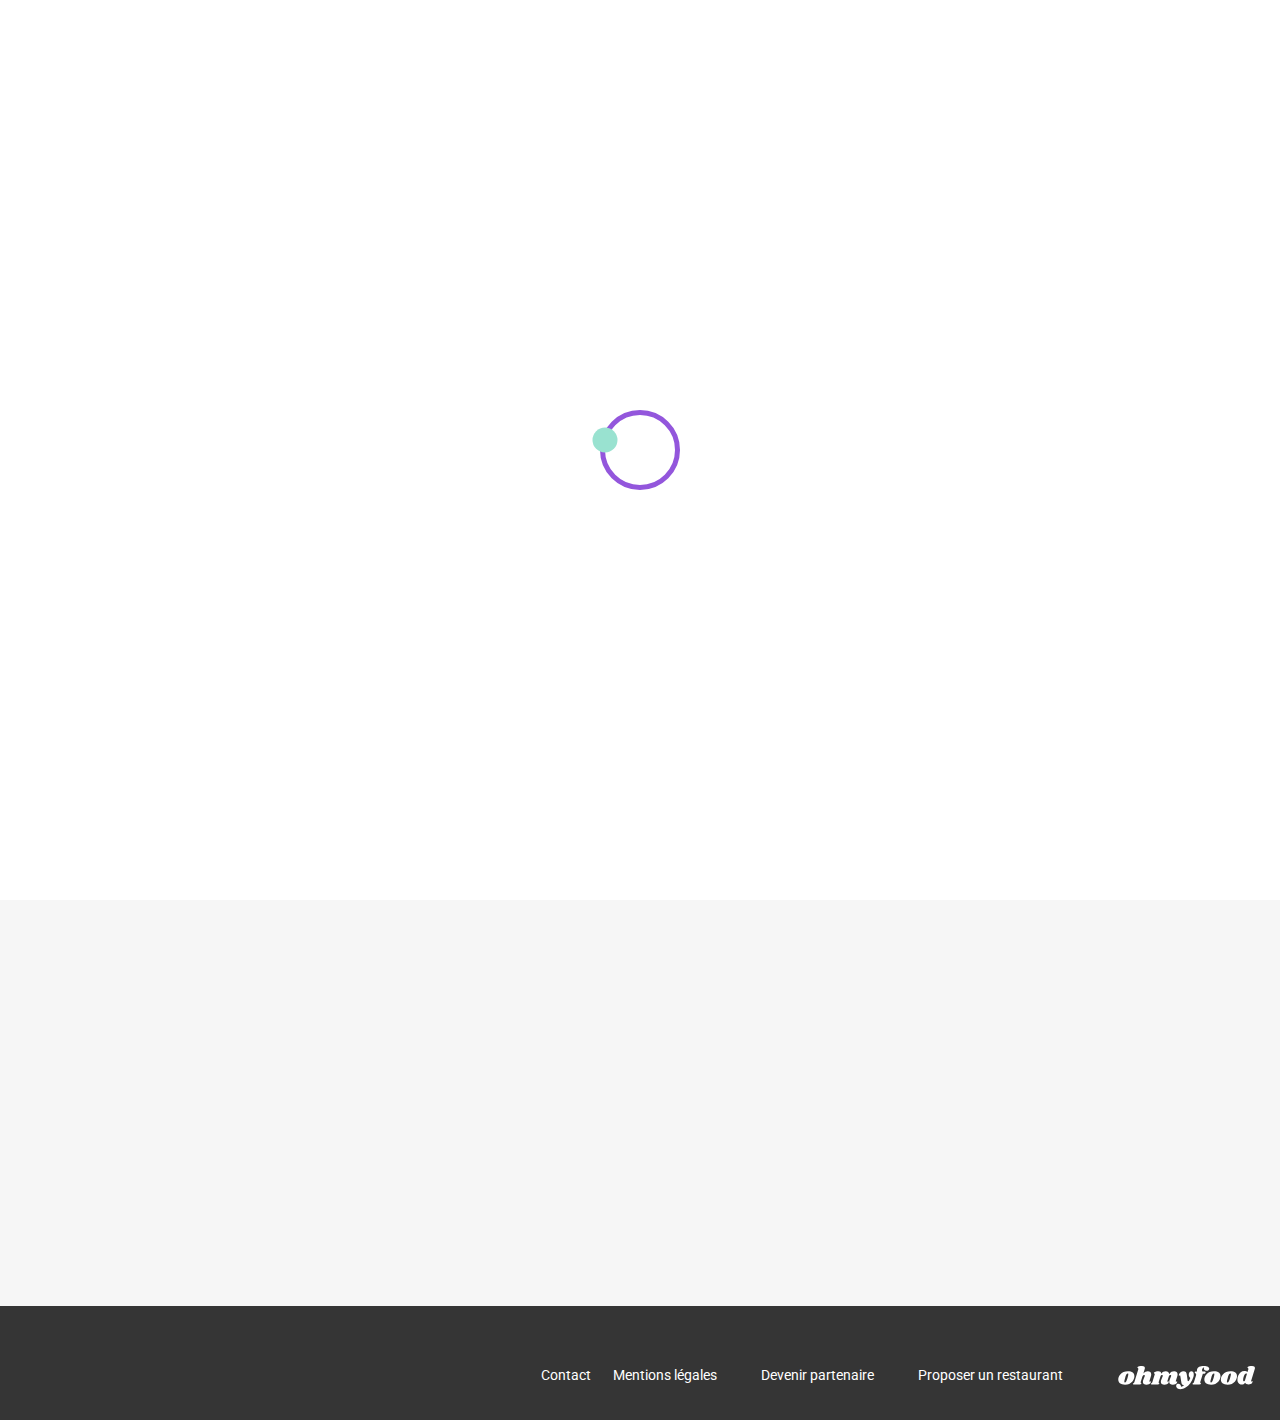
==== index.html @ 6ec26ebe "ajout des fichiers" ====
<!DOCTYPE html>
<html lang="fr">

<head>
    <meta charset="UTF-8">
    <meta name="viewport" content="width=device-width, initial-scale=1.0">

    <title>Ohmyfood</title>
    <meta name="description" content="">

    <!-- Google Font -->
    <link rel="preconnect" href="https://fonts.googleapis.com">
    <link rel="preconnect" href="https://fonts.gstatic.com" crossorigin>
    <link href="https://fonts.googleapis.com/css2?family=Raleway:wght@400;500;700&display=swap" rel="stylesheet">
    <link rel="preconnect" href="https://fonts.googleapis.com">
    <link rel="preconnect" href="https://fonts.gstatic.com" crossorigin>
    <link href="https://fonts.googleapis.com/css2?family=Manrope:wght@200&family=Montserrat:wght@100&family=Roboto:ital,wght@0,100;0,300;0,400;0,500;0,700;0,900;1,100;1,300;1,400;1,500;1,700;1,900&display=swap" rel="stylesheet">   
    <link rel="preconnect" href="https://fonts.gstatic.com" crossorigin>
    <link href="https://fonts.googleapis.com/css2?family=Manrope:wght@200&family=Montserrat:wght@100&family=Roboto:ital,wght@0,100;0,300;0,400;0,500;0,700;0,900;1,100;1,300;1,400;1,500;1,700;1,900&display=swap" rel="stylesheet">

    <!-- Font awesome -->
    <link rel="stylesheet" href="https://cdnjs.cloudflare.com/ajax/libs/font-awesome/6.2.1/css/all.min.css"
        integrity="sha512-MV7K8+y+gLIBoVD59lQIYicR65iaqukzvf/nwasF0nqhPay5w/9lJmVM2hMDcnK1OnMGCdVK+iQrJ7lzPJQd1w=="
        crossorigin="anonymous" referrerpolicy="no-referrer">

    <!-- Stylesheets -->
    <link rel="stylesheet" href="/assets/css/home2.css">
</head>

<body>

    <div class="loader">
        <div class="center-body">
            <span class="loader-circle-12"> </span>
        </div>
    </div>


    <!-- HEADER -->
    <header>
        <!-- NAV -->
        <div class="nav-container">
            <nav>
                <a href="#">
                    <img class="logo" src="assets/images/ohmyfood@2x.svg" alt="logo Ohmyfood">
                </a>
            </nav>
        </div>
    
        <!-- RECHERCHE -->
        <div class="header-container">
            <div class="localize-me">
                <i class="fa-solid fa-location-dot geoloc-logo"></i>
                <span class="localize-cityname">Paris, Belleville</span>
            </div>
            <div class="header-txt">
                <h1 class="header-title">Réservez le menu qui vous convient</h1>

                <p class="header-subtitle">Découvrez des restaurants d'exception, sélectionnés par nos soins.</p>

                <a href="#restaurants" class="btn">Explorer nos restaurants</a>
                
            </div>
        </div>
    </header>

    <main>
        <div class="main-container">
            <section class="fonctionnement">
                <header>
                    <h2 class="fonctionnement-title">Fonctionnement</h2>
                </header>
                <div class="line-btn">
                    <div class="space-btn">
                        <div class="btn-number">
                            <span class="fonctionnement-number">1</span>
                            <button class="fonctionnement-btn">
                                <i class="fa-sharp fa-solid fa-mobile-screen-button icon-color icon-phone"></i> 
                                <span>Choisissez un restaurant</span>
                            </button>
                        </div>    
                    </div>

                    <div class="space-btn">
                        <div class="btn-number">
                            <span class="fonctionnement-number">2</span>
                            <button class="fonctionnement-btn">
                                <i class="fa-solid fa-list-ul icon-color icon-list"></i>
                                <span>Composez votre menu</span>
                            </button>
                        </div>
                    </div>

                    <div class="space-btn">
                        <div class="btn-number">
                            <span class="fonctionnement-number">3</span>
                            <button class="fonctionnement-btn">
                                <i class="fa-solid fa-store icon-color icon-shop"></i>
                                <span>Dégustez un restaurant</span>
                            </button>
                        </div> 
                    </div>
                </div>   
            </section>

            <!-- LISTE RESTAURANTS -->
            <section  id="restaurants" class="list-restaurant">
                <div class="container">
                    <header>
                        <h2 class="restaurant-title"> Restaurants</h2>
                    </header>

                    <div class="card-list">
                        <article class="card">
                            <a class="card-link" href="restaurant_lapalettedugout.html">
                                <div class="fix-tag">
                                    <span class="tag">Nouveau</span>
                                </div>
                                <img src="./assets/images/jay-wennington-N_Y88TWmGwA-unsplash.jpg" alt="Image du restaurant La palette de goût">
                                <div class="card-content">
                                    <div class="card-txt">
                                        <h3 class="card-title">La palette du goût</h3>
                                        <p class="card-subtitle">Ménilmontant</p>
                                    </div>
                                    <div>
                                        <input type="checkbox" name="toto" id="toto">
                                        <label for="toto">
                                            <div class="heart-container">
                                                <svg width="22" height="21" viewBox="0 0 40 40" class='heart-stroke'>
                                                    <path d="M20,35.07,4.55,19.62a8.5,8.5,0,0,1-.12-12l.12-.12a8.72,8.72,0,0,1,12.14,0L20,10.77l3.3-3.3A8.09,8.09,0,0,1,29.13,4.9a8.89,8.89,0,0,1,6.31,2.58,8.5,8.5,0,0,1,.12,12l-.12.12ZM10.64,7.13A6.44,6.44,0,0,0,6.07,18.19L20,32.06,33.94,18.12A6.44,6.44,0,0,0,34,9l0,0a6.44,6.44,0,0,0-4.77-1.85A6,6,0,0,0,24.83,9L20,13.78,15.21,9A6.44,6.44,0,0,0,10.64,7.13Z"/>
                                                </svg>                                        
                                                <span class='heart-clip'></span>
                                            </div>
                                        </label>
                                    </div>
                                </div>
                            </a>
                        </article>

                        <article class="card">
                            <a class="card-link" href="restaurant_lanoteenchantee.html">
                                <div class="fix-tag">
                                    <span class="tag">Nouveau</span>
                                </div>
                                <img src="./assets/images/stil-u2Lp8tXIcjw-unsplash.jpg" alt="Image du restaurant La note enchantée">
                                <div class="card-content">
                                    <div class="card-txt">
                                        <h3 class="card-title">La note enchantée</h3>
                                        <p class="card-subtitle">Charonne</p>
                                    </div>
                                    <div>
                                        <input type="checkbox" name="toto" id="toto">
                                        <label for="toto">
                                            <div class="heart-container">
                                                <svg width="22" height="21" viewBox="0 0 40 40" class='heart-stroke'>
                                                    <path d="M20,35.07,4.55,19.62a8.5,8.5,0,0,1-.12-12l.12-.12a8.72,8.72,0,0,1,12.14,0L20,10.77l3.3-3.3A8.09,8.09,0,0,1,29.13,4.9a8.89,8.89,0,0,1,6.31,2.58,8.5,8.5,0,0,1,.12,12l-.12.12ZM10.64,7.13A6.44,6.44,0,0,0,6.07,18.19L20,32.06,33.94,18.12A6.44,6.44,0,0,0,34,9l0,0a6.44,6.44,0,0,0-4.77-1.85A6,6,0,0,0,24.83,9L20,13.78,15.21,9A6.44,6.44,0,0,0,10.64,7.13Z"/>
                                                </svg>                                            
                                                <span class='heart-clip'></span>
                                            </div>
                                        </label>
                                    </div>
                                </div>
                            </a>
                        </article>    

                        <article class="card">
                            <a class="card-link" href="restaurant_alafrancaise.html">
                                <img src="./assets/images/toa-heftiba-DQKerTsQwi0-unsplash.jpg" alt="Image du restaurant à la française">
                                <div class="card-content">
                                    <div class="card-txt">
                                        <h3 class="card-title">À la française</h3>
                                        <p class="card-subtitle">Cité Rouge</p>
                                    </div>
                                    <div>
                                        <input type="checkbox" name="toto" id="toto">
                                        <label for="toto">
                                            <div class="heart-container">
                                                <svg width="22" height="21" viewBox="0 0 40 40" class='heart-stroke'>
                                                    <path d="M20,35.07,4.55,19.62a8.5,8.5,0,0,1-.12-12l.12-.12a8.72,8.72,0,0,1,12.14,0L20,10.77l3.3-3.3A8.09,8.09,0,0,1,29.13,4.9a8.89,8.89,0,0,1,6.31,2.58,8.5,8.5,0,0,1,.12,12l-.12.12ZM10.64,7.13A6.44,6.44,0,0,0,6.07,18.19L20,32.06,33.94,18.12A6.44,6.44,0,0,0,34,9l0,0a6.44,6.44,0,0,0-4.77-1.85A6,6,0,0,0,24.83,9L20,13.78,15.21,9A6.44,6.44,0,0,0,10.64,7.13Z"/>
                                                </svg>                                            
                                                <span class='heart-clip'></span>
                                            </div>
                                        </label>
                                    </div>
                                </div>
                            </a>
                        </article>

                        <article class="card">
                            <a class="card-link" href="restaurant_ledelicedessens.html">
                                <img src="./assets/images/louis-hansel-shotsoflouis-qNBGVyOCY8Q-unsplash.jpg" alt="Image du restaurant Le délice des sens">
                                <div class="card-content">
                                    <div class="card-txt">
                                        <h3 class="card-title">Le délice des sens</h3>
                                        <p class="card-subtitle">Folie-Méricourt</p>
                                    </div>
                                    <div>
                                        <input type="checkbox" name="toto" id="toto">
                                        <label for="toto">
                                            <svg id='heart' height="0" width="0">
                                                <defs>
                                                    <clipPath id="svgPath">
                                                        <path d="M20,35.09,4.55,19.64a8.5,8.5,0,0,1-.13-12l.13-.13a8.72,8.72,0,0,1,12.14,0L20,10.79l3.3-3.3a8.09,8.09,0,0,1,5.83-2.58,8.89,8.89,0,0,1,6.31,2.58,8.5,8.5,0,0,1,.13,12l-.13.13Z"/>
                                                    </clipPath>
                                                </defs>
                                            </svg>                                       
                                            <div class="heart-container">
                                                <svg width="22" height="21" viewBox="0 0 40 40" class='heart-stroke'>
                                                    <path d="M20,35.07,4.55,19.62a8.5,8.5,0,0,1-.12-12l.12-.12a8.72,8.72,0,0,1,12.14,0L20,10.77l3.3-3.3A8.09,8.09,0,0,1,29.13,4.9a8.89,8.89,0,0,1,6.31,2.58,8.5,8.5,0,0,1,.12,12l-.12.12ZM10.64,7.13A6.44,6.44,0,0,0,6.07,18.19L20,32.06,33.94,18.12A6.44,6.44,0,0,0,34,9l0,0a6.44,6.44,0,0,0-4.77-1.85A6,6,0,0,0,24.83,9L20,13.78,15.21,9A6.44,6.44,0,0,0,10.64,7.13Z"/>
                                                </svg>                                           
                                                <span class='heart-clip'></span>
                                            </div>
                                        </label>
                                    </div>
                                </div>
                            </a>
                        </article>
                    </div>
                </div>
            </section>
        </div>
    </main>

    <footer class="footer">

        <a href="/">
             <svg  class="mini-logo" viewBox="0 0 196 34" fill="none" xmlns="http://www.w3.org/2000/svg">
                <path d="M13.932 7.956C17.196 7.956 19.596 8.61599 21.132 9.936C22.692 11.256 23.472 12.984 23.472 15.12C23.472 15.84 23.376 16.644 23.184 17.532C22.728 19.5 21.876 21.228 20.628 22.716C19.38 24.18 17.844 25.32 16.02 26.136C14.22 26.928 12.264 27.324 10.152 27.324C6.81599 27.324 4.34399 26.664 2.73599 25.344C1.15199 24 0.359985 22.224 0.359985 20.016C0.359985 19.272 0.455985 18.444 0.647985 17.532C1.10399 15.66 1.96799 14.004 3.23999 12.564C4.53599 11.1 6.10799 9.972 7.95599 9.18C9.82799 8.364 11.82 7.956 13.932 7.956ZM13.824 11.16C13.32 11.16 12.78 11.616 12.204 12.528C11.652 13.416 10.992 15.108 10.224 17.604C9.45599 20.1 9.07199 21.852 9.07199 22.86C9.07199 23.388 9.15599 23.748 9.32399 23.94C9.49199 24.108 9.71999 24.192 10.008 24.192C10.512 24.24 11.028 23.808 11.556 22.896C12.108 21.984 12.792 20.208 13.608 17.568C14.352 15.24 14.724 13.548 14.724 12.492C14.724 11.988 14.64 11.64 14.472 11.448C14.328 11.256 14.112 11.16 13.824 11.16Z" fill="#101010"/>
                <path d="M44.9899 22.032C44.9419 22.128 44.9179 22.272 44.9179 22.464C44.9179 22.632 44.9539 22.764 45.0259 22.86C45.1219 22.956 45.2419 23.004 45.3859 23.004C45.6739 23.004 45.9139 22.884 46.1059 22.644C46.3219 22.38 46.4659 22.248 46.5379 22.248C46.6579 22.248 46.7539 22.332 46.8259 22.5C46.8979 22.644 46.9339 22.824 46.9339 23.04C46.9579 23.736 46.7299 24.42 46.2499 25.092C45.7699 25.74 45.0619 26.28 44.1259 26.712C43.2139 27.12 42.1099 27.324 40.8139 27.324C39.2299 27.324 37.9699 26.964 37.0339 26.244C36.0979 25.5 35.6179 24.516 35.5939 23.292C35.5939 22.404 35.8099 21.408 36.2419 20.304L38.2219 15.12C38.3419 14.808 38.4019 14.556 38.4019 14.364C38.4019 14.052 38.2939 13.812 38.0779 13.644C37.8859 13.452 37.6459 13.356 37.3579 13.356C36.9019 13.356 36.4339 13.572 35.9539 14.004C35.4979 14.412 35.1259 15.084 34.8379 16.02V15.948L32.5699 23.256C32.4979 23.544 32.4619 23.796 32.4619 24.012C32.4619 24.324 32.5219 24.576 32.6419 24.768C32.7619 24.936 32.9299 25.104 33.1459 25.272C33.3139 25.44 33.4339 25.584 33.5059 25.704C33.5779 25.8 33.5899 25.932 33.5419 26.1C33.4219 26.412 33.1819 26.64 32.8219 26.784C32.4619 26.928 31.9099 27 31.1659 27H22.9579C22.3339 27 21.8779 26.904 21.5899 26.712C21.3019 26.496 21.2059 26.22 21.3019 25.884C21.3979 25.596 21.6499 25.344 22.0579 25.128C22.4179 24.936 22.7179 24.708 22.9579 24.444C23.1979 24.18 23.4019 23.76 23.5699 23.184L29.0419 5.22C29.1139 5.004 29.1499 4.824 29.1499 4.68C29.1499 4.416 29.0779 4.2 28.9339 4.032C28.8139 3.864 28.6459 3.696 28.4299 3.528C28.1899 3.336 28.0099 3.168 27.8899 3.024C27.7939 2.88 27.7819 2.688 27.8539 2.448C27.9979 1.896 28.7539 1.416 30.1219 1.00799C31.4899 0.599996 32.9179 0.395996 34.4059 0.395996C35.7979 0.395996 36.8179 0.659996 37.4659 1.188C38.1379 1.716 38.4739 2.436 38.4739 3.348C38.4739 3.876 38.3899 4.392 38.2219 4.896L36.2779 11.232C37.2139 10.008 38.1979 9.156 39.2299 8.676C40.2859 8.196 41.4259 7.956 42.6499 7.956C44.1139 7.956 45.2899 8.4 46.1779 9.288C47.0899 10.176 47.5459 11.328 47.5459 12.744C47.5459 13.488 47.4259 14.22 47.1859 14.94L44.9899 22.032Z" fill="#101010"/>
                <path d="M82.7165 22.032C82.6685 22.128 82.6445 22.272 82.6445 22.464C82.6445 22.632 82.6805 22.764 82.7525 22.86C82.8485 22.956 82.9685 23.004 83.1125 23.004C83.4005 23.004 83.6405 22.884 83.8325 22.644C84.0485 22.38 84.1925 22.248 84.2645 22.248C84.3845 22.248 84.4805 22.332 84.5525 22.5C84.6245 22.644 84.6605 22.824 84.6605 23.04C84.6845 23.736 84.4565 24.42 83.9765 25.092C83.4965 25.74 82.7885 26.28 81.8525 26.712C80.9405 27.12 79.8365 27.324 78.5405 27.324C76.9565 27.324 75.6965 26.964 74.7605 26.244C73.8245 25.5 73.3445 24.516 73.3205 23.292C73.3205 22.404 73.5365 21.408 73.9685 20.304L75.9485 15.12C76.0685 14.808 76.1285 14.556 76.1285 14.364C76.1285 14.052 76.0205 13.812 75.8045 13.644C75.6125 13.452 75.3725 13.356 75.0845 13.356C74.6765 13.356 74.2565 13.536 73.8245 13.896C73.3925 14.256 73.0085 14.82 72.6725 15.588L70.6925 22.032C70.6445 22.128 70.6205 22.272 70.6205 22.464C70.6205 22.632 70.6565 22.764 70.7285 22.86C70.8245 22.956 70.9445 23.004 71.0885 23.004C71.3765 23.004 71.6165 22.884 71.8085 22.644C72.0245 22.38 72.1685 22.248 72.2405 22.248C72.3605 22.248 72.4565 22.332 72.5285 22.5C72.6005 22.644 72.6365 22.824 72.6365 23.04C72.6605 23.736 72.4325 24.42 71.9525 25.092C71.4725 25.74 70.7645 26.28 69.8285 26.712C68.9165 27.12 67.8125 27.324 66.5165 27.324C64.9325 27.324 63.6725 26.964 62.7365 26.244C61.8005 25.5 61.3205 24.516 61.2965 23.292C61.2965 22.404 61.5125 21.408 61.9445 20.304L63.9245 15.12C64.0445 14.808 64.1045 14.556 64.1045 14.364C64.1045 14.052 63.9965 13.812 63.7805 13.644C63.5885 13.452 63.3485 13.356 63.0605 13.356C62.6525 13.356 62.2325 13.536 61.8005 13.896C61.3685 14.232 61.0085 14.784 60.7205 15.552L58.3445 23.256C58.2485 23.52 58.2005 23.772 58.2005 24.012C58.2005 24.3 58.2605 24.54 58.3805 24.732C58.5005 24.9 58.6685 25.08 58.8845 25.272C59.0525 25.416 59.1725 25.548 59.2445 25.668C59.3165 25.788 59.3285 25.932 59.2805 26.1C59.1845 26.412 58.9565 26.64 58.5965 26.784C58.2365 26.928 57.6725 27 56.9045 27H48.6965C48.0725 27 47.6285 26.904 47.3645 26.712C47.0765 26.496 46.9685 26.22 47.0405 25.884C47.1365 25.596 47.3885 25.344 47.7965 25.128C48.1565 24.936 48.4565 24.708 48.6965 24.444C48.9365 24.18 49.1405 23.76 49.3085 23.184L52.5125 12.78C52.5605 12.66 52.5845 12.492 52.5845 12.276C52.5845 12.012 52.5245 11.808 52.4045 11.664C52.3085 11.52 52.1405 11.34 51.9005 11.124C51.6605 10.932 51.4925 10.764 51.3965 10.62C51.3005 10.476 51.2885 10.284 51.3605 10.044C51.5045 9.492 52.2605 9.012 53.6285 8.604C54.9965 8.172 56.4245 7.956 57.9125 7.956C59.0885 7.956 60.0125 8.28 60.6845 8.928C61.3805 9.576 61.7165 10.464 61.6925 11.592C62.6765 10.224 63.7085 9.276 64.7885 8.748C65.8925 8.22 67.0805 7.956 68.3525 7.956C69.7445 7.956 70.8725 8.364 71.7365 9.18C72.6245 9.972 73.1165 11.016 73.2125 12.312C74.2445 10.68 75.3485 9.552 76.5245 8.928C77.7005 8.28 78.9845 7.956 80.3765 7.956C81.8405 7.956 83.0165 8.4 83.9045 9.288C84.8165 10.176 85.2725 11.328 85.2725 12.744C85.2725 13.488 85.1525 14.22 84.9125 14.94L82.7165 22.032Z" fill="#101010"/>
                <path d="M104.932 7.956C105.988 7.956 106.828 8.388 107.452 9.252C108.1 10.092 108.424 11.244 108.424 12.708C108.424 13.98 108.196 15.348 107.74 16.812C106.852 19.764 105.424 22.548 103.456 25.164C101.512 27.78 99.2675 29.88 96.7235 31.464C94.2035 33.048 91.6836 33.84 89.1636 33.84C87.9156 33.84 86.8355 33.624 85.9235 33.192C85.0355 32.76 84.3635 32.184 83.9075 31.464C83.4275 30.744 83.1875 29.976 83.1875 29.16C83.1875 28.8 83.2475 28.404 83.3675 27.972C83.5835 27.3 83.9435 26.784 84.4475 26.424C84.9515 26.064 85.5516 25.884 86.2476 25.884C87.3516 25.884 88.2515 26.256 88.9475 27C89.6675 27.768 90.1236 28.812 90.3156 30.132C91.8516 30.06 93.2675 29.4 94.5635 28.152C93.3395 27.936 92.4275 27.528 91.8275 26.928C91.2515 26.304 90.8555 25.344 90.6395 24.048L89.1995 15.228C89.1275 14.772 89.0195 14.46 88.8755 14.292C88.7555 14.1 88.5876 14.004 88.3716 14.004C88.2036 14.004 87.9995 14.088 87.7595 14.256C87.5435 14.424 87.3875 14.508 87.2915 14.508C87.0995 14.508 87.0035 14.304 87.0035 13.896C87.0035 13.56 87.0635 13.2 87.1835 12.816C87.6155 11.448 88.4196 10.296 89.5956 9.36C90.7716 8.4 92.1395 7.92 93.6995 7.92C95.2355 7.92 96.3635 8.376 97.0835 9.288C97.8275 10.2 98.3076 11.604 98.5236 13.5L99.6035 21.42C99.6755 22.02 99.8915 22.32 100.252 22.32C100.684 22.32 101.188 21.936 101.764 21.168C102.34 20.376 102.904 19.26 103.456 17.82C102.736 17.172 102.184 16.428 101.8 15.588C101.416 14.748 101.224 13.848 101.224 12.888C101.224 12.144 101.32 11.472 101.512 10.872C101.8 9.912 102.244 9.192 102.844 8.712C103.468 8.208 104.164 7.956 104.932 7.956Z" fill="#101010"/>
                <path d="M122.864 0.395996C125.432 0.395996 127.352 0.791996 128.624 1.584C129.92 2.352 130.568 3.3 130.568 4.428C130.568 5.34 130.184 6.048 129.416 6.552C128.672 7.032 127.688 7.272 126.464 7.272C125.336 7.272 124.46 6.996 123.836 6.444C123.212 5.892 122.9 5.208 122.9 4.392C122.9 3.888 123.056 3.36 123.368 2.808C122.648 2.808 122.048 2.988 121.568 3.348C121.088 3.684 120.716 4.272 120.452 5.112C120.308 5.64 120.236 6.132 120.236 6.588C120.236 7.164 120.332 7.62 120.524 7.956C120.74 8.268 121.04 8.424 121.424 8.424H123.548C124.796 8.424 125.42 8.808 125.42 9.576C125.42 9.672 125.396 9.816 125.348 10.008C125.204 10.536 124.904 10.932 124.448 11.196C124.016 11.46 123.356 11.592 122.468 11.592H121.388L117.824 23.256C117.752 23.544 117.716 23.796 117.716 24.012C117.716 24.324 117.776 24.576 117.896 24.768C118.016 24.936 118.184 25.104 118.4 25.272C118.568 25.44 118.688 25.584 118.76 25.704C118.832 25.8 118.844 25.932 118.796 26.1C118.676 26.412 118.436 26.64 118.076 26.784C117.716 26.928 117.164 27 116.42 27H108.212C107.588 27 107.132 26.904 106.844 26.712C106.556 26.496 106.46 26.22 106.556 25.884C106.652 25.596 106.904 25.344 107.312 25.128C107.672 24.936 107.972 24.708 108.212 24.444C108.452 24.18 108.656 23.76 108.824 23.184L111.632 13.968C111.752 13.608 111.812 13.236 111.812 12.852C111.812 12.372 111.704 12 111.488 11.736C111.296 11.448 110.996 11.136 110.588 10.8C110.324 10.584 110.12 10.404 109.976 10.26C109.856 10.092 109.796 9.9 109.796 9.684C109.772 9.228 109.928 8.904 110.264 8.712C110.624 8.52 111.296 8.424 112.28 8.424H113.18C113.012 7.824 112.928 7.224 112.928 6.624C112.928 6.024 113.036 5.4 113.252 4.752C113.708 3.528 114.68 2.496 116.168 1.65599C117.68 0.815996 119.912 0.395996 122.864 0.395996Z" fill="#101010"/>
                <path d="M137.084 7.956C140.348 7.956 142.748 8.61599 144.284 9.936C145.844 11.256 146.624 12.984 146.624 15.12C146.624 15.84 146.528 16.644 146.336 17.532C145.88 19.5 145.028 21.228 143.78 22.716C142.532 24.18 140.996 25.32 139.172 26.136C137.372 26.928 135.416 27.324 133.304 27.324C129.968 27.324 127.496 26.664 125.888 25.344C124.304 24 123.512 22.224 123.512 20.016C123.512 19.272 123.608 18.444 123.8 17.532C124.256 15.66 125.12 14.004 126.392 12.564C127.688 11.1 129.26 9.972 131.108 9.18C132.98 8.364 134.972 7.956 137.084 7.956ZM136.976 11.16C136.472 11.16 135.932 11.616 135.356 12.528C134.804 13.416 134.144 15.108 133.376 17.604C132.608 20.1 132.224 21.852 132.224 22.86C132.224 23.388 132.308 23.748 132.476 23.94C132.644 24.108 132.872 24.192 133.16 24.192C133.664 24.24 134.18 23.808 134.708 22.896C135.26 21.984 135.944 20.208 136.76 17.568C137.504 15.24 137.876 13.548 137.876 12.492C137.876 11.988 137.792 11.64 137.624 11.448C137.48 11.256 137.264 11.16 136.976 11.16Z" fill="#101010"/>
                <path d="M160.709 7.956C163.973 7.956 166.373 8.61599 167.909 9.936C169.469 11.256 170.249 12.984 170.249 15.12C170.249 15.84 170.153 16.644 169.961 17.532C169.505 19.5 168.653 21.228 167.405 22.716C166.157 24.18 164.621 25.32 162.797 26.136C160.997 26.928 159.041 27.324 156.929 27.324C153.593 27.324 151.121 26.664 149.513 25.344C147.929 24 147.137 22.224 147.137 20.016C147.137 19.272 147.233 18.444 147.425 17.532C147.881 15.66 148.745 14.004 150.017 12.564C151.313 11.1 152.885 9.972 154.733 9.18C156.605 8.364 158.597 7.956 160.709 7.956ZM160.601 11.16C160.097 11.16 159.557 11.616 158.981 12.528C158.429 13.416 157.769 15.108 157.001 17.604C156.233 20.1 155.849 21.852 155.849 22.86C155.849 23.388 155.933 23.748 156.101 23.94C156.269 24.108 156.497 24.192 156.785 24.192C157.289 24.24 157.805 23.808 158.333 22.896C158.885 21.984 159.569 20.208 160.385 17.568C161.129 15.24 161.501 13.548 161.501 12.492C161.501 11.988 161.417 11.64 161.249 11.448C161.105 11.256 160.889 11.16 160.601 11.16Z" fill="#101010"/>
                <path d="M190.526 21.816C190.478 22.008 190.454 22.14 190.454 22.212C190.454 22.38 190.502 22.512 190.598 22.608C190.694 22.704 190.814 22.752 190.958 22.752C191.246 22.752 191.486 22.632 191.678 22.392C191.894 22.128 192.038 21.996 192.11 21.996C192.23 21.996 192.326 22.08 192.398 22.248C192.47 22.416 192.506 22.608 192.506 22.824C192.53 23.472 192.278 24.132 191.75 24.804C191.246 25.476 190.562 26.028 189.698 26.46C188.834 26.892 187.898 27.108 186.89 27.108C185.69 27.108 184.646 26.88 183.758 26.424C182.87 25.968 182.258 25.368 181.922 24.624C181.274 25.464 180.53 26.088 179.69 26.496C178.85 26.904 177.962 27.108 177.026 27.108C175.922 27.108 174.89 26.832 173.93 26.28C172.994 25.728 172.238 24.948 171.662 23.94C171.11 22.908 170.834 21.744 170.834 20.448C170.834 18.264 171.242 16.212 172.058 14.292C172.898 12.348 174.062 10.788 175.55 9.612C177.038 8.412 178.73 7.812 180.626 7.812C181.658 7.812 182.534 7.932 183.254 8.172C183.998 8.412 184.67 8.772 185.27 9.252L186.494 5.22C186.566 5.004 186.602 4.824 186.602 4.68C186.602 4.416 186.53 4.2 186.386 4.032C186.266 3.864 186.098 3.696 185.882 3.528C185.642 3.336 185.462 3.168 185.342 3.024C185.246 2.88 185.234 2.688 185.306 2.448C185.45 1.896 186.206 1.416 187.574 1.00799C188.942 0.599996 190.37 0.395996 191.858 0.395996C193.25 0.395996 194.27 0.659996 194.918 1.188C195.59 1.716 195.926 2.436 195.926 3.348C195.926 3.876 195.842 4.392 195.674 4.896L190.526 21.816ZM184.514 11.7C184.13 11.364 183.71 11.196 183.254 11.196C182.558 11.196 181.874 11.712 181.202 12.744C180.53 13.776 179.99 15.024 179.582 16.488C179.174 17.952 178.982 19.272 179.006 20.448C179.006 21.768 179.438 22.428 180.302 22.428C180.614 22.428 180.878 22.308 181.094 22.068C181.31 21.804 181.514 21.384 181.706 20.808L184.514 11.7Z" fill="#101010"/>
            </svg>
        </a>

        <li class="clean-link">
            <i class="fa-sharp fa-solid fa-utensils icon-footer"></i>
            <a class="footer-link" href="#">Proposer un restaurant</a>
        </li>
        <li class="clean-link">
            <i class="fa-solid fa-handshake-angle icon-footer"></i>            
            <a class="footer-link" href="#">Devenir partenaire</a>
        </li>
        <li class="clean-link">
            <a class="footer-link" href="#">Mentions légales</a>
        </li>
        <li class="clean-link last-link">
            <a class="footer-link" href="#">Contact</a>
        </li>

    </footer>

</body>

</html>
---- assets/css/home2.css ----
@charset "UTF-8";
/*! normalize.css v8.0.1 | MIT License | github.com/necolas/normalize.css */
/* Document
   ========================================================================== */
/**
 * 1. Correct the line height in all browsers.
 * 2. Prevent adjustments of font size after orientation changes in iOS.
 */
html {
  line-height: 1.15; /* 1 */
  -webkit-text-size-adjust: 100%; /* 2 */
}

/* Sections
   ========================================================================== */
/**
 * Remove the margin in all browsers.
 */
body {
  margin: 0;
}

/**
 * Render the `main` element consistently in IE.
 */
main {
  display: block;
}

/**
 * Correct the font size and margin on `h1` elements within `section` and
 * `article` contexts in Chrome, Firefox, and Safari.
 */
h1 {
  font-size: 2em;
  margin: 0.67em 0;
}

/* Grouping content
   ========================================================================== */
/**
 * 1. Add the correct box sizing in Firefox.
 * 2. Show the overflow in Edge and IE.
 */
hr {
  box-sizing: content-box; /* 1 */
  height: 0; /* 1 */
  overflow: visible; /* 2 */
}

/**
 * 1. Correct the inheritance and scaling of font size in all browsers.
 * 2. Correct the odd `em` font sizing in all browsers.
 */
pre {
  font-family: monospace, monospace; /* 1 */
  font-size: 1em; /* 2 */
}

/* Text-level semantics
   ========================================================================== */
/**
 * Remove the gray background on active links in IE 10.
 */
a {
  background-color: transparent;
}

/**
 * 1. Remove the bottom border in Chrome 57-
 * 2. Add the correct text decoration in Chrome, Edge, IE, Opera, and Safari.
 */
abbr[title] {
  border-bottom: none; /* 1 */
  text-decoration: underline; /* 2 */
  text-decoration: underline dotted; /* 2 */
}

/**
 * Add the correct font weight in Chrome, Edge, and Safari.
 */
b,
strong {
  font-weight: bolder;
}

/**
 * 1. Correct the inheritance and scaling of font size in all browsers.
 * 2. Correct the odd `em` font sizing in all browsers.
 */
code,
kbd,
samp {
  font-family: monospace, monospace; /* 1 */
  font-size: 1em; /* 2 */
}

/**
 * Add the correct font size in all browsers.
 */
small {
  font-size: 80%;
}

/**
 * Prevent `sub` and `sup` elements from affecting the line height in
 * all browsers.
 */
sub,
sup {
  font-size: 75%;
  line-height: 0;
  position: relative;
  vertical-align: baseline;
}

sub {
  bottom: -0.25em;
}

sup {
  top: -0.5em;
}

/* Embedded content
   ========================================================================== */
/**
 * Remove the border on images inside links in IE 10.
 */
img {
  border-style: none;
}

/* Forms
   ========================================================================== */
/**
 * 1. Change the font styles in all browsers.
 * 2. Remove the margin in Firefox and Safari.
 */
button,
input,
optgroup,
select,
textarea {
  font-family: inherit; /* 1 */
  font-size: 100%; /* 1 */
  line-height: 1.15; /* 1 */
  margin: 0; /* 2 */
}

/**
 * Show the overflow in IE.
 * 1. Show the overflow in Edge.
 */
button,
input { /* 1 */
  overflow: visible;
}

/**
 * Remove the inheritance of text transform in Edge, Firefox, and IE.
 * 1. Remove the inheritance of text transform in Firefox.
 */
button,
select { /* 1 */
  text-transform: none;
}

/**
 * Correct the inability to style clickable types in iOS and Safari.
 */
button,
[type=button],
[type=reset],
[type=submit] {
  -webkit-appearance: button;
}

/**
 * Remove the inner border and padding in Firefox.
 */
button::-moz-focus-inner,
[type=button]::-moz-focus-inner,
[type=reset]::-moz-focus-inner,
[type=submit]::-moz-focus-inner {
  border-style: none;
  padding: 0;
}

/**
 * Restore the focus styles unset by the previous rule.
 */
button:-moz-focusring,
[type=button]:-moz-focusring,
[type=reset]:-moz-focusring,
[type=submit]:-moz-focusring {
  outline: 1px dotted ButtonText;
}

/**
 * Correct the padding in Firefox.
 */
fieldset {
  padding: 0.35em 0.75em 0.625em;
}

/**
 * 1. Correct the text wrapping in Edge and IE.
 * 2. Correct the color inheritance from `fieldset` elements in IE.
 * 3. Remove the padding so developers are not caught out when they zero out
 *    `fieldset` elements in all browsers.
 */
legend {
  box-sizing: border-box; /* 1 */
  color: inherit; /* 2 */
  display: table; /* 1 */
  max-width: 100%; /* 1 */
  padding: 0; /* 3 */
  white-space: normal; /* 1 */
}

/**
 * Add the correct vertical alignment in Chrome, Firefox, and Opera.
 */
progress {
  vertical-align: baseline;
}

/**
 * Remove the default vertical scrollbar in IE 10+.
 */
textarea {
  overflow: auto;
}

/**
 * 1. Add the correct box sizing in IE 10.
 * 2. Remove the padding in IE 10.
 */
[type=checkbox],
[type=radio] {
  box-sizing: border-box; /* 1 */
  padding: 0; /* 2 */
}

/**
 * Correct the cursor style of increment and decrement buttons in Chrome.
 */
[type=number]::-webkit-inner-spin-button,
[type=number]::-webkit-outer-spin-button {
  height: auto;
}

/**
 * 1. Correct the odd appearance in Chrome and Safari.
 * 2. Correct the outline style in Safari.
 */
[type=search] {
  -webkit-appearance: textfield; /* 1 */
  outline-offset: -2px; /* 2 */
}

/**
 * Remove the inner padding in Chrome and Safari on macOS.
 */
[type=search]::-webkit-search-decoration {
  -webkit-appearance: none;
}

/**
 * 1. Correct the inability to style clickable types in iOS and Safari.
 * 2. Change font properties to `inherit` in Safari.
 */
::-webkit-file-upload-button {
  -webkit-appearance: button; /* 1 */
  font: inherit; /* 2 */
}

/* Interactive
   ========================================================================== */
/*
 * Add the correct display in Edge, IE 10+, and Firefox.
 */
details {
  display: block;
}

/*
 * Add the correct display in all browsers.
 */
summary {
  display: list-item;
}

/* Misc
   ========================================================================== */
/**
 * Add the correct display in IE 10+.
 */
template {
  display: none;
}

/**
 * Add the correct display in IE 10.
 */
[hidden] {
  display: none;
}

/****** bouton commander  / pages restaurants ***********/
.btn {
  width: 218px;
  height: 50px;
  border-radius: 25px;
  background: linear-gradient(0deg, rgba(147, 86, 220, 0.9), rgba(255, 121, 218, 0.9));
  box-shadow: 0px 4px 10px 0px rgba(0, 0, 0, 0.2509803922);
  border: none;
  font-family: Roboto;
  font-size: 16px;
  font-weight: 500;
  line-height: 19px;
  letter-spacing: 0em;
  text-align: center;
  color: white;
  margin-bottom: 50px;
  text-decoration: none;
  display: flex;
  flex-direction: column;
  align-items: center;
  justify-content: center;
}
.btn:hover {
  background: linear-gradient(200.64deg, #9356DC -5.2%, #FF79DA 110.74%), linear-gradient(0deg, rgba(255, 255, 255, 0.15), rgba(255, 255, 255, 0.15));
  cursor: pointer;
  box-shadow: 0px 4px 15px 0px rgba(0, 0, 0, 0.3490196078);
}

.btn-order {
  width: 186px;
  margin: 30px 0px 40px 0px;
  padding: 0;
  font-family: sans-serif;
}

.card-list {
  display: flex;
  flex-direction: column;
  align-items: center;
  justify-content: center;
}

.card {
  width: calc(100% - 35px);
  height: 251px;
  border-radius: 15px;
  background-color: white;
  margin-bottom: 18px;
  position: relative;
}
.card img {
  width: 100%;
  height: 70%;
  box-sizing: border-box;
  object-fit: cover;
  border-top-left-radius: 15px;
  border-top-right-radius: 15px;
}

.fix-tag {
  display: flex;
  justify-content: end;
}

.tag {
  position: absolute;
  display: flex;
  align-items: center;
  justify-content: center;
  height: 29px;
  width: 80px;
  border-radius: 2px;
  background: #99E2D0;
  color: #008766;
  box-shadow: 0px 2px 4px 0px rgba(0, 0, 0, 0.1490196078);
  font-family: Roboto;
  font-size: 14px;
  font-weight: 500;
  line-height: 16px;
  margin: 13px 12px 0px 0px;
}

.card-title {
  font-family: Roboto, sans-serif;
  font-size: 18px;
  font-weight: 700;
  line-height: 21px;
  letter-spacing: 0em;
  margin: 16px 0px 5px 13px;
}

.list-restaurant .container {
  width: 100%;
  max-width: 1440px;
  margin: 0 auto;
}

.card-subtitle {
  font-size: 17px;
  font-weight: 300;
  padding: 0px 0px 12px 13px;
  margin: 0px;
}

.card-link {
  text-decoration: none;
  color: black;
}

.card-content {
  display: flex;
  flex-direction: row;
  align-items: center;
  justify-content: space-between;
  position: relative;
}

/* Small devices (phones, less than 768px) */
@media all and (min-width: 768px) {
  /* ... */
  .recherche-title {
    margin-left: 40px;
    display: flex;
    flex-direction: row;
    align-items: center;
    justify-content: flex-start;
  }
  .card-list {
    display: flex;
    flex-direction: row;
    flex-wrap: wrap;
    align-items: flex-start;
    justify-content: space-around;
  }
  .card {
    margin-top: 40px;
    width: calc(50% - 35px);
    height: 251px;
  }
}
/****** footer ***********/
.footer {
  background: #353535;
}

.mini-logo {
  width: 137px;
  height: 27px;
  margin: 22px 0px 16px 15px;
}
.mini-logo path {
  fill: white;
}

.clean-link {
  list-style-type: none;
  margin-left: 22px;
  padding-bottom: 7px;
}

.footer-link {
  text-decoration: none;
  color: white;
}
.footer-link:hover {
  cursor: pointer;
  text-decoration: underline;
}

.icon-footer {
  width: 11px;
  height: 13px;
  color: white;
  padding-right: 11px;
}

.last-link {
  padding-bottom: 22px;
}

/* Small devices (phones, less than 768px) */
@media all and (min-width: 768px) {
  /* ... */
  .footer {
    display: flex;
    flex-direction: row-reverse;
    align-items: center;
    justify-content: flex-start;
    height: 114px;
  }
  .clean-link {
    display: flex;
    flex-direction: row;
    align-items: center;
    justify-content: space-between;
    padding-bottom: 0px;
    margin-top: 25px;
  }
  .mini-logo {
    margin: 35px 25px 0px 55px;
  }
  .last-link {
    padding-bottom: 0px;
  }
  .footer-style {
    margin-right: 35px;
  }
  .footer-link {
    font-size: 14px;
  }
}
/****** home page ***********/
/****** header ***********/
.nav-container {
  box-sizing: border-box;
  box-shadow: 0px 2px 4px 0px rgba(0, 0, 0, 0.1490196078);
  display: flex;
  flex-direction: row;
  align-items: center;
  justify-content: center;
}

.logo {
  height: 44px;
  width: 162px;
}

.header-container {
  width: 100%;
  height: 100%;
}

.menu-container {
  width: 100%;
}

.localize-me {
  background-color: #EAEAEA;
  padding: 20px 16px;
  text-align: center;
  box-shadow: #EAEAEA;
}

.localize-cityname {
  font-size: 16px;
  font-weight: 500;
}

.geoloc-logo {
  width: 12px;
  height: 16px;
  margin-right: 17px;
}

.header-txt {
  background-color: #f6f6f6;
  display: flex;
  flex-direction: column;
  align-items: center;
}

.header-title {
  font-size: 24px;
  font-weight: 700;
  text-align: center;
}

.header-subtitle {
  font-family: Roboto;
  font-size: 18px;
  font-weight: 300;
  text-align: center;
  line-height: 21px;
  letter-spacing: 0em;
  text-align: center;
}

.header-resto {
  display: flex;
  flex-direction: row;
  align-items: center;
  justify-content: center;
  position: relative;
  height: 63px;
}

.arrow-color {
  position: absolute;
  color: black;
  width: 17px;
  height: 16px;
  left: 23px;
  top: 23px;
}

.logo-resto {
  display: flex;
  flex-direction: row;
  align-items: center;
  justify-content: center;
}

.img-resto {
  width: 100%;
  height: 100%;
  object-fit: cover;
}

.img-resto-size {
  width: 100%;
  height: 250px;
}

/****** media querries / homepage ***********/
/* Small devices (phones, less than 768px) */
@media all and (min-width: 768px) {
  /* ... */
  .nav-container {
    height: 96px;
  }
  .logo {
    width: 200px;
    height: 35px;
    padding: 0px;
  }
}
/*  PAGES RESTAURANTSS Small devices (phones, less than 1020px) */
@media all and (min-width: 1019.98px) {
  /* ... */
  .header-title {
    margin-bottom: 0px;
  }
}
/*  PAGES RESTAURANTSS Small devices (phones, less than 768px) */
@media all and (min-width: 767.98px) {
  /* ... */
  .arrow-color {
    position: absolute;
    color: black;
    width: 17px;
    height: 16px;
    left: 23px;
    top: 40px;
  }
  .img-resto-size {
    width: 100%;
    height: 500px;
  }
}
/****** Loader ***********/
.loader {
  width: 100vw;
  height: 100vh;
  position: fixed;
  top: 0;
  left: 0;
  z-index: 999;
  background: white;
  display: flex;
  align-items: center;
  justify-content: center;
  animation: hideLoader 1s 1s ease-out forwards;
}

.center-body {
  display: flex;
  justify-content: center;
  align-items: center;
  width: 100%;
  height: 100vh;
}

.loader-circle-12 {
  width: 70px;
  height: 70px;
  border: 5px solid #9356DC;
  border-radius: 50%;
  display: inline-block;
  position: relative;
  animation: rotation 1s linear infinite;
}

.loader-circle-12:after {
  content: "";
  position: absolute;
  left: 0;
  top: 0;
  background: #99E2D0;
  width: 25px;
  height: 25px;
  transform: translate(-50%, 50%);
  border-radius: 50%;
}

@keyframes rotation {
  0% {
    transform: rotate(0deg);
  }
  100% {
    transform: rotate(360deg);
  }
}
@keyframes hideLoader {
  0% {
    opacity: 1;
  }
  100% {
    opacity: 0;
    pointer-events: none;
  }
}
/****** animations affichage restaurant sur la homepage ***********/
.card {
  animation: swipeLeft 1s ease-out forwards;
  opacity: 0;
}

.card:nth-child(1) {
  animation-delay: 0.25s;
}

.card:nth-child(2) {
  animation-delay: 0.5s;
}

.card:nth-child(3) {
  animation-delay: 0.75s;
}

.card:nth-child(4) {
  animation-delay: 1s;
}

@keyframes swipeLeft {
  0% {
    transform: translateX(100px);
    opacity: 0;
  }
  100% {
    transform: translateX(0);
    opacity: 1;
  }
}
/*** animation coeur sur les cartes restaurants de la homepage ***/
.heart-container {
  position: relative;
  width: 40px;
  height: 40px;
  cursor: pointer;
  transform: scale(0.5);
  right: 20px;
  top: -10px;
}

.heart-clip {
  display: block;
  width: 100%;
  height: 100%;
  position: relative;
  overflow: hidden;
  clip-path: url(#svgPath);
}

.heart-clip:hover {
  animation: pulse 0.6s 0.3s;
}

.heart-clip:hover::before {
  transform: scale(1);
  opacity: 1;
}

.heart-clip::before {
  content: "";
  display: block;
  width: 100%;
  height: 100%;
  border-radius: 50%;
  background: linear-gradient(193.33deg, #9356DC -11.44%, #FF79DA 123.93%);
  opacity: 0;
  transform: scale(0);
  transition: transform 0.2s linear, opacity 0.2s linear;
  transform-origin: center 60%;
}

.heart-clip.active {
  animation: pulse 0.6s 0.3s;
}

.heart-stroke {
  width: 100%;
  height: 100%;
  position: absolute;
  top: 0;
  left: 0;
  fill: black;
}

input[type=checkbox] {
  display: none;
}

input[type=checkbox]:checked ~ label .heart-clip::before {
  transform: scale(1);
  opacity: 1;
}

@keyframes pulse {
  0% {
    transform: scale(1);
  }
  30% {
    transform: scale(1.2);
  }
  60% {
    transform: scale(1);
  }
}
/****** animations header flèche / page restaurant ***********/
.arrow-container {
  width: 30px;
  height: 16px;
}
.arrow-container:hover .arrow-color {
  transform: translateX(-10px);
  transition: transform 0.4s ease-in-out, width 0.4s ease-in-out, opacity 0.4s ease-in-out;
}

/****** animations plat menu / page restaurant ***********/
.menu-btn {
  animation: swipeUp 1s ease-out forwards;
  opacity: 0;
}

.menu-btn:nth-child(1) {
  animation-delay: 0.25s;
}

.menu-btn:nth-child(2) {
  animation-delay: 0.5s;
}

.menu-btn:nth-child(3) {
  animation-delay: 0.75s;
}

.menu-btn:nth-child(4) {
  animation-delay: 1s;
}

.menu-btn:nth-child(5) {
  animation-delay: 1.25s;
}

.menu-btn:nth-child(6) {
  animation-delay: 1.5s;
}

.menu-btn:nth-child(7) {
  animation-delay: 1.75s;
}

.menu-btn:nth-child(8) {
  animation-delay: 2s;
}

.menu-btn:nth-child(9) {
  animation-delay: 2.25s;
}

.menu-btn:nth-child(10) {
  animation-delay: 2.5s;
}

@keyframes swipeLeft {
  0% {
    transform: translateY(100px);
    opacity: 0;
  }
  100% {
    transform: translateX(0);
    opacity: 1;
  }
}
/****** animations green check/ page restaurant ***********/
.menu-btn:hover .price-check {
  transform: translateX(-59px);
  transition: transform 0.4s ease-in-out, width 0.4s ease-in-out, opacity 0.4s ease-in-out;
  opacity: 1;
}

.menu-btn:hover .plat-description .plat-subtitle {
  width: 220px;
}

/*** animations boutons commander / page restaurant ***/
.btn-order:hover {
  background: linear-gradient(200.64deg, #9356DC -5.2%, #FF79DA 110.74%), linear-gradient(0deg, rgba(255, 255, 255, 0.15), rgba(255, 255, 255, 0.15));
}

.menu-btn:hover + .plat-prix + .green-check {
  transform: translateX(-59px);
  transition: transform 0.4s ease-in-out, width 0.4s ease-in-out, opacity 0.4s ease-in-out;
  opacity: 1;
}

html, body {
  width: 100%;
  margin: 0;
  padding: 0;
  font-family: "Roboto", sans-serif;
  width: 100%;
  max-width: 100%;
}

.fonctionnement {
  display: flex;
  flex-direction: column;
  width: 100%;
  height: 440px;
}

.fonctionnement-title {
  font-size: 24px;
  width: calc(100% - 25px);
  align-items: flex-start;
  margin: 45px 0px 25px 20px;
}

.fonctionnement-btn {
  width: calc(100% - 50px);
  height: 72px;
  border-radius: 20px;
  font-weight: 500;
  font-size: 16px;
  background-color: #f6f6f6;
  border: none;
  box-shadow: 0px 4px 15px 0px rgba(0, 0, 0, 0.1490196078);
}
.fonctionnement-btn:hover .icon-color {
  color: #9356DC;
}

.btn-number {
  display: flex;
  flex-direction: row;
  align-items: center;
  justify-content: center;
  position: relative;
}

.space-btn {
  padding-bottom: 25px;
}

.fonctionnement-number {
  background: #9356DC;
  border-radius: 25px;
  width: 24px;
  height: 24px;
  color: white;
  font-size: 14px;
  font-weight: 500px;
  display: flex;
  flex-direction: row;
  align-items: center;
  justify-content: center;
  position: absolute;
  margin-right: -11px;
  top: 9px;
  left: 12px;
  margin-top: 20px;
  position: absolute;
}

.icon-color {
  color: #7E7E7E;
}

.icon-phone {
  height: 20px;
  width: 13px;
  margin-right: 20px;
}

.icon-list {
  height: 16px;
  width: 16px;
  margin-right: 23px;
}

.icon-shop {
  height: 18px;
  width: 18px;
  margin-right: 20px;
}

.list-restaurant {
  background-color: #f6f6f6;
  width: 100%;
  height: 100%;
  display: flex;
  flex-direction: column;
}

.restaurant-title {
  font-size: 24px;
  font-weight: 700;
  padding-top: 48px;
  margin-bottom: 20px;
  margin-left: 25px;
  margin-top: 0px;
  width: calc(100% - 20px);
}

/* Small devices (phones, less than 1020px) */
@media all and (min-width: 1019.98px) {
  /* ... */
  .fonctionnement {
    height: 230px;
  }
  .fonctionnement-title {
    margin: 50px 0px 25px 130px;
    padding: 0px;
  }
  .restaurant-title {
    margin: 50px 0px 25px 130px;
    padding: 0px;
  }
  .fonctionnement-btn {
    width: 322px;
    height: 72px;
  }
  .fonctionnement-number {
    left: -12px;
  }
  .line-btn {
    display: flex;
    flex-direction: row;
    align-items: center;
    justify-content: space-around;
  }
  .card {
    width: 490px;
  }
  .recherche-title {
    margin-left: 130px;
  }
}

/*# sourceMappingURL=home.css.map */
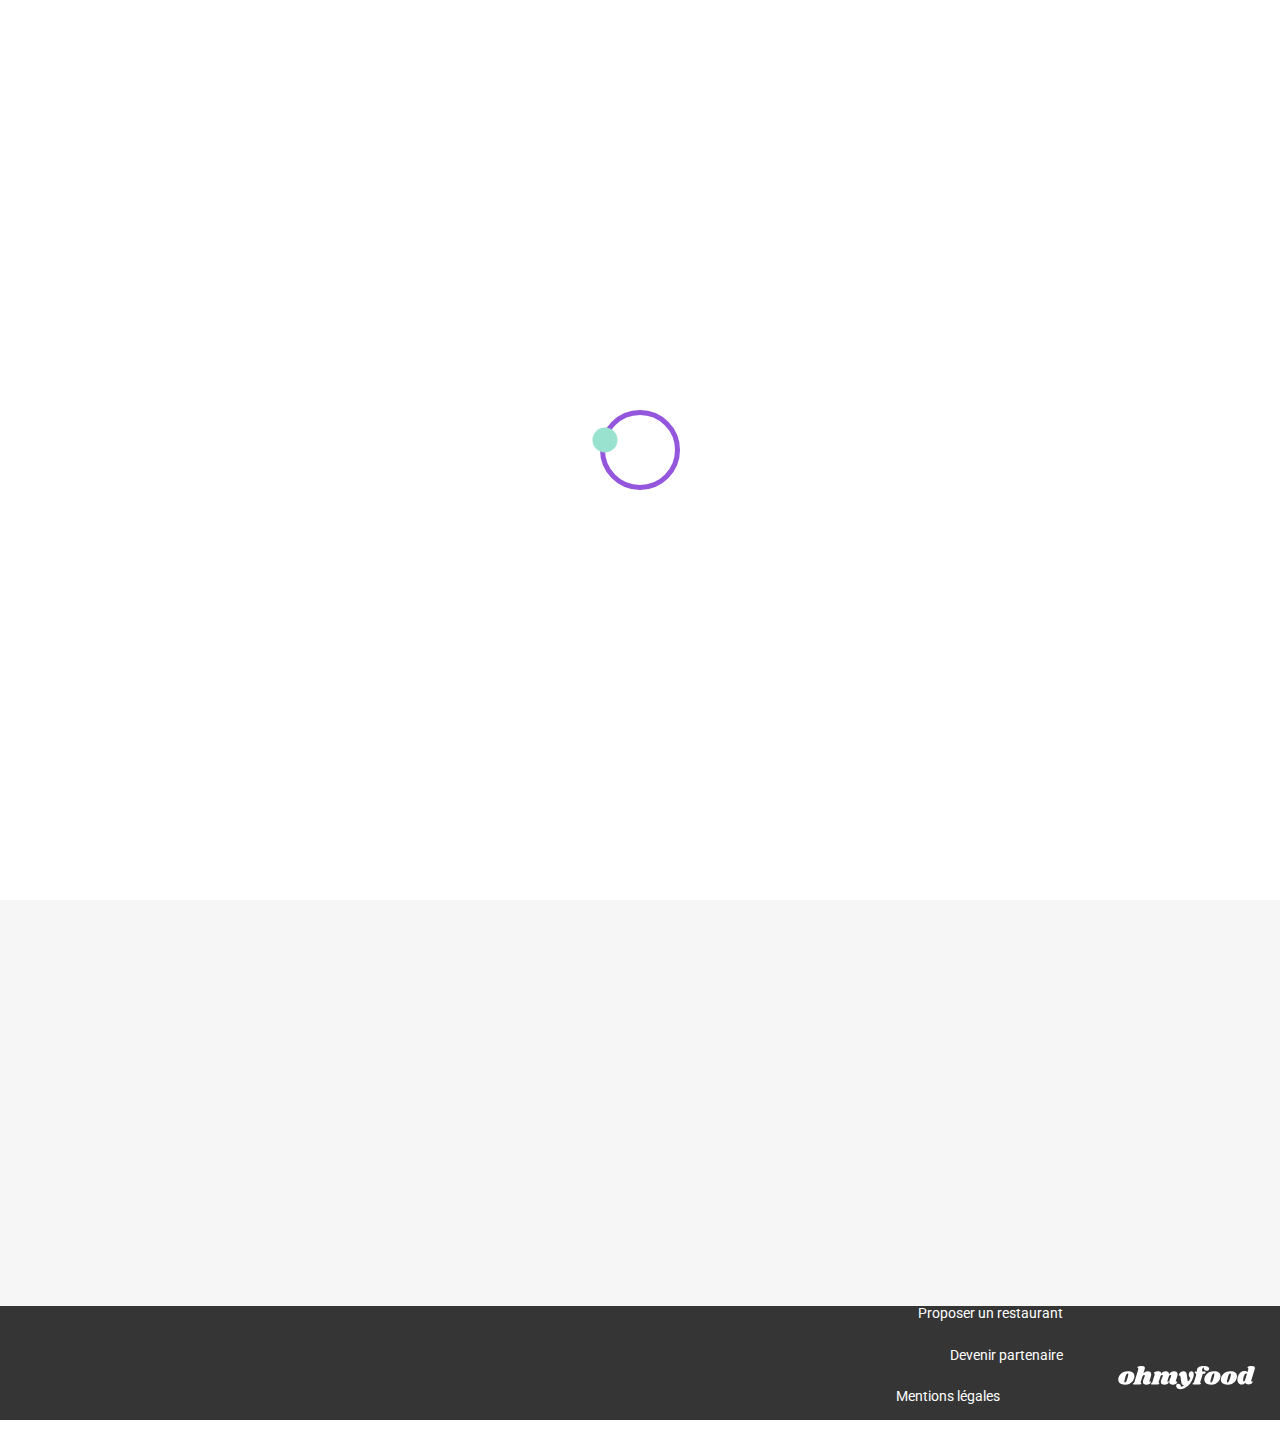
==== commit 854ee0c2: "update homepage" ====
--- a/index.html
+++ b/index.html
@@ -1,259 +1,236 @@
 <!DOCTYPE html>
 <html lang="fr">
 
-<head>
-    <meta charset="UTF-8">
-    <meta name="viewport" content="width=device-width, initial-scale=1.0">
-
-    <title>Ohmyfood</title>
-    <meta name="description" content="">
-
-    <!-- Google Font -->
-    <link rel="preconnect" href="https://fonts.googleapis.com">
-    <link rel="preconnect" href="https://fonts.gstatic.com" crossorigin>
-    <link href="https://fonts.googleapis.com/css2?family=Raleway:wght@400;500;700&display=swap" rel="stylesheet">
-    <link rel="preconnect" href="https://fonts.googleapis.com">
-    <link rel="preconnect" href="https://fonts.gstatic.com" crossorigin>
-    <link href="https://fonts.googleapis.com/css2?family=Manrope:wght@200&family=Montserrat:wght@100&family=Roboto:ital,wght@0,100;0,300;0,400;0,500;0,700;0,900;1,100;1,300;1,400;1,500;1,700;1,900&display=swap" rel="stylesheet">   
-    <link rel="preconnect" href="https://fonts.gstatic.com" crossorigin>
-    <link href="https://fonts.googleapis.com/css2?family=Manrope:wght@200&family=Montserrat:wght@100&family=Roboto:ital,wght@0,100;0,300;0,400;0,500;0,700;0,900;1,100;1,300;1,400;1,500;1,700;1,900&display=swap" rel="stylesheet">
-
-    <!-- Font awesome -->
-    <link rel="stylesheet" href="https://cdnjs.cloudflare.com/ajax/libs/font-awesome/6.2.1/css/all.min.css"
-        integrity="sha512-MV7K8+y+gLIBoVD59lQIYicR65iaqukzvf/nwasF0nqhPay5w/9lJmVM2hMDcnK1OnMGCdVK+iQrJ7lzPJQd1w=="
-        crossorigin="anonymous" referrerpolicy="no-referrer">
-
-    <!-- Stylesheets -->
-    <link rel="stylesheet" href="/assets/css/home2.css">
-</head>
-
-<body>
-
-    <div class="loader">
-        <div class="center-body">
-            <span class="loader-circle-12"> </span>
+    <head>
+        <meta charset="UTF-8">
+        <meta name="viewport" content="width=device-width, initial-scale=1.0">
+
+        <title>Ohmyfood</title>
+        <meta name="description" content="">
+
+        <!-- Google Font -->
+        <link rel="preconnect" href="https://fonts.googleapis.com">
+        <link rel="preconnect" href="https://fonts.gstatic.com" crossorigin>
+        <link href="https://fonts.googleapis.com/css2?family=Raleway:wght@400;500;700&display=swap" rel="stylesheet">
+        <link rel="preconnect" href="https://fonts.googleapis.com">
+        <link rel="preconnect" href="https://fonts.gstatic.com" crossorigin>
+        <link href="https://fonts.googleapis.com/css2?family=Manrope:wght@200&family=Montserrat:wght@100&family=Roboto:ital,wght@0,100;0,300;0,400;0,500;0,700;0,900;1,100;1,300;1,400;1,500;1,700;1,900&display=swap" rel="stylesheet">   
+        <link rel="preconnect" href="https://fonts.gstatic.com" crossorigin>
+        <link href="https://fonts.googleapis.com/css2?family=Manrope:wght@200&family=Montserrat:wght@100&family=Roboto:ital,wght@0,100;0,300;0,400;0,500;0,700;0,900;1,100;1,300;1,400;1,500;1,700;1,900&display=swap" rel="stylesheet">
+
+        <!-- Font awesome -->
+        <link rel="stylesheet" href="https://cdnjs.cloudflare.com/ajax/libs/font-awesome/6.2.1/css/all.min.css"
+            integrity="sha512-MV7K8+y+gLIBoVD59lQIYicR65iaqukzvf/nwasF0nqhPay5w/9lJmVM2hMDcnK1OnMGCdVK+iQrJ7lzPJQd1w=="
+            crossorigin="anonymous" referrerpolicy="no-referrer">
+
+        <!-- Stylesheets -->
+        <link rel="stylesheet" href="/assets/css/home2.css">
+    </head>
+
+    <body>
+        <div class="loader">
+            <div class="center-body">
+                <span class="loader-circle-12"> </span>
+            </div>
         </div>
-    </div>
-
-
-    <!-- HEADER -->
-    <header>
-        <!-- NAV -->
-        <div class="nav-container">
-            <nav>
-                <a href="#">
-                    <img class="logo" src="assets/images/ohmyfood@2x.svg" alt="logo Ohmyfood">
-                </a>
-            </nav>
-        </div>
-    
-        <!-- RECHERCHE -->
-        <div class="header-container">
-            <div class="localize-me">
-                <i class="fa-solid fa-location-dot geoloc-logo"></i>
-                <span class="localize-cityname">Paris, Belleville</span>
-            </div>
-            <div class="header-txt">
-                <h1 class="header-title">Réservez le menu qui vous convient</h1>
-
-                <p class="header-subtitle">Découvrez des restaurants d'exception, sélectionnés par nos soins.</p>
-
-                <a href="#restaurants" class="btn">Explorer nos restaurants</a>
-                
-            </div>
-        </div>
-    </header>
-
-    <main>
-        <div class="main-container">
-            <section class="fonctionnement">
-                <header>
-                    <h2 class="fonctionnement-title">Fonctionnement</h2>
-                </header>
-                <div class="line-btn">
-                    <div class="space-btn">
-                        <div class="btn-number">
-                            <span class="fonctionnement-number">1</span>
-                            <button class="fonctionnement-btn">
-                                <i class="fa-sharp fa-solid fa-mobile-screen-button icon-color icon-phone"></i> 
-                                <span>Choisissez un restaurant</span>
-                            </button>
-                        </div>    
+        <header>
+            <div class="nav-container">
+                <nav>
+                    <a href="#">
+                        <img class="logo" src="assets/images/ohmyfood@2x.svg" alt="logo Ohmyfood">
+                    </a>
+                </nav>
+            </div>
+            <div class="header-container">
+                <div class="localize-me">
+                    <i class="fa-solid fa-location-dot geoloc-logo"></i>
+                    <span class="localize-cityname">Paris, Belleville</span>
+                </div>
+                <div class="header-txt">
+                    <h1 class="header-title">Réservez le menu qui vous convient</h1>
+                    <p class="header-subtitle">Découvrez des restaurants d'exception, sélectionnés par nos soins.</p>
+                    <a href="#restaurants" class="btn">Explorer nos restaurants</a>
+                </div>
+            </div>
+        </header>
+        <main>
+            <div class="main-container">
+                <section class="fonctionnement">
+                    <header>
+                        <h2 class="fonctionnement-title">Fonctionnement</h2>
+                    </header>
+                    <div class="line-btn">
+                        <div class="space-btn">
+                            <div class="btn-number">
+                                <span class="fonctionnement-number">1</span>
+                                <button class="fonctionnement-btn">
+                                    <i class="fa-sharp fa-solid fa-mobile-screen-button icon-color icon-phone"></i> 
+                                    <span>Choisissez un restaurant</span>
+                                </button>
+                            </div>    
+                        </div>
+                        <div class="space-btn">
+                            <div class="btn-number">
+                                <span class="fonctionnement-number">2</span>
+                                <button class="fonctionnement-btn">
+                                    <i class="fa-solid fa-list-ul icon-color icon-list"></i>
+                                    <span>Composez votre menu</span>
+                                </button>
+                            </div>
+                        </div>
+                        <div class="space-btn">
+                            <div class="btn-number">
+                                <span class="fonctionnement-number">3</span>
+                                <button class="fonctionnement-btn">
+                                    <i class="fa-solid fa-store icon-color icon-shop"></i>
+                                    <span>Dégustez un restaurant</span>
+                                </button>
+                            </div> 
+                        </div>
+                    </div>   
+                </section>
+                <section  id="restaurants" class="list-restaurant">
+                    <div class="container">
+                        <header>
+                            <h2 class="restaurant-title"> Restaurants</h2>
+                        </header>
+                        <div class="card-list">
+                            <article class="card">
+                                <a class="card-link" href="restaurant_lapalettedugout.html">
+                                    <div class="fix-tag">
+                                        <span class="tag">Nouveau</span>
+                                    </div>
+                                    <img src="./assets/images/jay-wennington-N_Y88TWmGwA-unsplash.jpg" alt="Image du restaurant La palette de goût">
+                                    <div class="card-content">
+                                        <div class="card-txt">
+                                            <h3 class="card-title">La palette du goût</h3>
+                                            <p class="card-subtitle">Ménilmontant</p>
+                                        </div>
+                                        <div>
+                                            <input type="checkbox" name="toto" id="toto">
+                                            <label for="toto">
+                                                <div class="heart-container">
+                                                    <svg width="22" height="21" viewBox="0 0 40 40" class='heart-stroke'>
+                                                        <path d="M20,35.07,4.55,19.62a8.5,8.5,0,0,1-.12-12l.12-.12a8.72,8.72,0,0,1,12.14,0L20,10.77l3.3-3.3A8.09,8.09,0,0,1,29.13,4.9a8.89,8.89,0,0,1,6.31,2.58,8.5,8.5,0,0,1,.12,12l-.12.12ZM10.64,7.13A6.44,6.44,0,0,0,6.07,18.19L20,32.06,33.94,18.12A6.44,6.44,0,0,0,34,9l0,0a6.44,6.44,0,0,0-4.77-1.85A6,6,0,0,0,24.83,9L20,13.78,15.21,9A6.44,6.44,0,0,0,10.64,7.13Z"/>
+                                                    </svg>                                        
+                                                    <span class='heart-clip'></span>
+                                                </div>
+                                            </label>
+                                        </div>
+                                    </div>
+                                </a>
+                            </article>
+                            <article class="card">
+                                <a class="card-link" href="restaurant_lanoteenchantee.html">
+                                    <div class="fix-tag">
+                                        <span class="tag">Nouveau</span>
+                                    </div>
+                                    <img src="./assets/images/stil-u2Lp8tXIcjw-unsplash.jpg" alt="Image du restaurant La note enchantée">
+                                    <div class="card-content">
+                                        <div class="card-txt">
+                                            <h3 class="card-title">La note enchantée</h3>
+                                            <p class="card-subtitle">Charonne</p>
+                                        </div>
+                                        <div>
+                                            <input type="checkbox" name="tata" id="tata">
+                                            <label for="tata">
+                                                <div class="heart-container">
+                                                    <svg width="22" height="21" viewBox="0 0 40 40" class='heart-stroke'>
+                                                        <path d="M20,35.07,4.55,19.62a8.5,8.5,0,0,1-.12-12l.12-.12a8.72,8.72,0,0,1,12.14,0L20,10.77l3.3-3.3A8.09,8.09,0,0,1,29.13,4.9a8.89,8.89,0,0,1,6.31,2.58,8.5,8.5,0,0,1,.12,12l-.12.12ZM10.64,7.13A6.44,6.44,0,0,0,6.07,18.19L20,32.06,33.94,18.12A6.44,6.44,0,0,0,34,9l0,0a6.44,6.44,0,0,0-4.77-1.85A6,6,0,0,0,24.83,9L20,13.78,15.21,9A6.44,6.44,0,0,0,10.64,7.13Z"/>
+                                                    </svg>                                            
+                                                    <span class='heart-clip'></span>
+                                                </div>
+                                            </label>
+                                        </div>
+                                    </div>
+                                </a>
+                            </article>    
+                            <article class="card">
+                                <a class="card-link" href="restaurant_alafrancaise.html">
+                                    <img src="./assets/images/toa-heftiba-DQKerTsQwi0-unsplash.jpg" alt="Image du restaurant à la française">
+                                    <div class="card-content">
+                                        <div class="card-txt">
+                                            <h3 class="card-title">À la française</h3>
+                                            <p class="card-subtitle">Cité Rouge</p>
+                                        </div>
+                                        <div>
+                                            <input type="checkbox" name="tutu" id="tutu">
+                                            <label for="tutu">
+                                                <div class="heart-container">
+                                                    <svg width="22" height="21" viewBox="0 0 40 40" class='heart-stroke'>
+                                                        <path d="M20,35.07,4.55,19.62a8.5,8.5,0,0,1-.12-12l.12-.12a8.72,8.72,0,0,1,12.14,0L20,10.77l3.3-3.3A8.09,8.09,0,0,1,29.13,4.9a8.89,8.89,0,0,1,6.31,2.58,8.5,8.5,0,0,1,.12,12l-.12.12ZM10.64,7.13A6.44,6.44,0,0,0,6.07,18.19L20,32.06,33.94,18.12A6.44,6.44,0,0,0,34,9l0,0a6.44,6.44,0,0,0-4.77-1.85A6,6,0,0,0,24.83,9L20,13.78,15.21,9A6.44,6.44,0,0,0,10.64,7.13Z"/>
+                                                    </svg>                                            
+                                                    <span class='heart-clip'></span>
+                                                </div>
+                                            </label>
+                                        </div>
+                                    </div>
+                                </a>
+                            </article>
+                            <article class="card">
+                                <a class="card-link" href="restaurant_ledelicedessens.html">
+                                    <img src="./assets/images/louis-hansel-shotsoflouis-qNBGVyOCY8Q-unsplash.jpg" alt="Image du restaurant Le délice des sens">
+                                    <div class="card-content">
+                                        <div class="card-txt">
+                                            <h3 class="card-title">Le délice des sens</h3>
+                                            <p class="card-subtitle">Folie-Méricourt</p>
+                                        </div>
+                                        <div>
+                                            <input type="checkbox" name="titi" id="titi">
+                                            <label for="titi">
+                                                <svg id='heart' height="0" width="0">
+                                                    <defs>
+                                                        <clipPath id="svgPath">
+                                                            <path d="M20,35.09,4.55,19.64a8.5,8.5,0,0,1-.13-12l.13-.13a8.72,8.72,0,0,1,12.14,0L20,10.79l3.3-3.3a8.09,8.09,0,0,1,5.83-2.58,8.89,8.89,0,0,1,6.31,2.58,8.5,8.5,0,0,1,.13,12l-.13.13Z"/>
+                                                        </clipPath>
+                                                    </defs>
+                                                </svg>                                       
+                                                <div class="heart-container">
+                                                    <svg width="22" height="21" viewBox="0 0 40 40" class='heart-stroke'>
+                                                        <path d="M20,35.07,4.55,19.62a8.5,8.5,0,0,1-.12-12l.12-.12a8.72,8.72,0,0,1,12.14,0L20,10.77l3.3-3.3A8.09,8.09,0,0,1,29.13,4.9a8.89,8.89,0,0,1,6.31,2.58,8.5,8.5,0,0,1,.12,12l-.12.12ZM10.64,7.13A6.44,6.44,0,0,0,6.07,18.19L20,32.06,33.94,18.12A6.44,6.44,0,0,0,34,9l0,0a6.44,6.44,0,0,0-4.77-1.85A6,6,0,0,0,24.83,9L20,13.78,15.21,9A6.44,6.44,0,0,0,10.64,7.13Z"/>
+                                                    </svg>                                           
+                                                    <span class='heart-clip'></span>
+                                                </div>
+                                            </label>
+                                        </div>
+                                    </div>
+                                </a>
+                            </article>
+                        </div>
                     </div>
-
-                    <div class="space-btn">
-                        <div class="btn-number">
-                            <span class="fonctionnement-number">2</span>
-                            <button class="fonctionnement-btn">
-                                <i class="fa-solid fa-list-ul icon-color icon-list"></i>
-                                <span>Composez votre menu</span>
-                            </button>
-                        </div>
-                    </div>
-
-                    <div class="space-btn">
-                        <div class="btn-number">
-                            <span class="fonctionnement-number">3</span>
-                            <button class="fonctionnement-btn">
-                                <i class="fa-solid fa-store icon-color icon-shop"></i>
-                                <span>Dégustez un restaurant</span>
-                            </button>
-                        </div> 
-                    </div>
-                </div>   
-            </section>
-
-            <!-- LISTE RESTAURANTS -->
-            <section  id="restaurants" class="list-restaurant">
-                <div class="container">
-                    <header>
-                        <h2 class="restaurant-title"> Restaurants</h2>
-                    </header>
-
-                    <div class="card-list">
-                        <article class="card">
-                            <a class="card-link" href="restaurant_lapalettedugout.html">
-                                <div class="fix-tag">
-                                    <span class="tag">Nouveau</span>
-                                </div>
-                                <img src="./assets/images/jay-wennington-N_Y88TWmGwA-unsplash.jpg" alt="Image du restaurant La palette de goût">
-                                <div class="card-content">
-                                    <div class="card-txt">
-                                        <h3 class="card-title">La palette du goût</h3>
-                                        <p class="card-subtitle">Ménilmontant</p>
-                                    </div>
-                                    <div>
-                                        <input type="checkbox" name="toto" id="toto">
-                                        <label for="toto">
-                                            <div class="heart-container">
-                                                <svg width="22" height="21" viewBox="0 0 40 40" class='heart-stroke'>
-                                                    <path d="M20,35.07,4.55,19.62a8.5,8.5,0,0,1-.12-12l.12-.12a8.72,8.72,0,0,1,12.14,0L20,10.77l3.3-3.3A8.09,8.09,0,0,1,29.13,4.9a8.89,8.89,0,0,1,6.31,2.58,8.5,8.5,0,0,1,.12,12l-.12.12ZM10.64,7.13A6.44,6.44,0,0,0,6.07,18.19L20,32.06,33.94,18.12A6.44,6.44,0,0,0,34,9l0,0a6.44,6.44,0,0,0-4.77-1.85A6,6,0,0,0,24.83,9L20,13.78,15.21,9A6.44,6.44,0,0,0,10.64,7.13Z"/>
-                                                </svg>                                        
-                                                <span class='heart-clip'></span>
-                                            </div>
-                                        </label>
-                                    </div>
-                                </div>
-                            </a>
-                        </article>
-
-                        <article class="card">
-                            <a class="card-link" href="restaurant_lanoteenchantee.html">
-                                <div class="fix-tag">
-                                    <span class="tag">Nouveau</span>
-                                </div>
-                                <img src="./assets/images/stil-u2Lp8tXIcjw-unsplash.jpg" alt="Image du restaurant La note enchantée">
-                                <div class="card-content">
-                                    <div class="card-txt">
-                                        <h3 class="card-title">La note enchantée</h3>
-                                        <p class="card-subtitle">Charonne</p>
-                                    </div>
-                                    <div>
-                                        <input type="checkbox" name="toto" id="toto">
-                                        <label for="toto">
-                                            <div class="heart-container">
-                                                <svg width="22" height="21" viewBox="0 0 40 40" class='heart-stroke'>
-                                                    <path d="M20,35.07,4.55,19.62a8.5,8.5,0,0,1-.12-12l.12-.12a8.72,8.72,0,0,1,12.14,0L20,10.77l3.3-3.3A8.09,8.09,0,0,1,29.13,4.9a8.89,8.89,0,0,1,6.31,2.58,8.5,8.5,0,0,1,.12,12l-.12.12ZM10.64,7.13A6.44,6.44,0,0,0,6.07,18.19L20,32.06,33.94,18.12A6.44,6.44,0,0,0,34,9l0,0a6.44,6.44,0,0,0-4.77-1.85A6,6,0,0,0,24.83,9L20,13.78,15.21,9A6.44,6.44,0,0,0,10.64,7.13Z"/>
-                                                </svg>                                            
-                                                <span class='heart-clip'></span>
-                                            </div>
-                                        </label>
-                                    </div>
-                                </div>
-                            </a>
-                        </article>    
-
-                        <article class="card">
-                            <a class="card-link" href="restaurant_alafrancaise.html">
-                                <img src="./assets/images/toa-heftiba-DQKerTsQwi0-unsplash.jpg" alt="Image du restaurant à la française">
-                                <div class="card-content">
-                                    <div class="card-txt">
-                                        <h3 class="card-title">À la française</h3>
-                                        <p class="card-subtitle">Cité Rouge</p>
-                                    </div>
-                                    <div>
-                                        <input type="checkbox" name="toto" id="toto">
-                                        <label for="toto">
-                                            <div class="heart-container">
-                                                <svg width="22" height="21" viewBox="0 0 40 40" class='heart-stroke'>
-                                                    <path d="M20,35.07,4.55,19.62a8.5,8.5,0,0,1-.12-12l.12-.12a8.72,8.72,0,0,1,12.14,0L20,10.77l3.3-3.3A8.09,8.09,0,0,1,29.13,4.9a8.89,8.89,0,0,1,6.31,2.58,8.5,8.5,0,0,1,.12,12l-.12.12ZM10.64,7.13A6.44,6.44,0,0,0,6.07,18.19L20,32.06,33.94,18.12A6.44,6.44,0,0,0,34,9l0,0a6.44,6.44,0,0,0-4.77-1.85A6,6,0,0,0,24.83,9L20,13.78,15.21,9A6.44,6.44,0,0,0,10.64,7.13Z"/>
-                                                </svg>                                            
-                                                <span class='heart-clip'></span>
-                                            </div>
-                                        </label>
-                                    </div>
-                                </div>
-                            </a>
-                        </article>
-
-                        <article class="card">
-                            <a class="card-link" href="restaurant_ledelicedessens.html">
-                                <img src="./assets/images/louis-hansel-shotsoflouis-qNBGVyOCY8Q-unsplash.jpg" alt="Image du restaurant Le délice des sens">
-                                <div class="card-content">
-                                    <div class="card-txt">
-                                        <h3 class="card-title">Le délice des sens</h3>
-                                        <p class="card-subtitle">Folie-Méricourt</p>
-                                    </div>
-                                    <div>
-                                        <input type="checkbox" name="toto" id="toto">
-                                        <label for="toto">
-                                            <svg id='heart' height="0" width="0">
-                                                <defs>
-                                                    <clipPath id="svgPath">
-                                                        <path d="M20,35.09,4.55,19.64a8.5,8.5,0,0,1-.13-12l.13-.13a8.72,8.72,0,0,1,12.14,0L20,10.79l3.3-3.3a8.09,8.09,0,0,1,5.83-2.58,8.89,8.89,0,0,1,6.31,2.58,8.5,8.5,0,0,1,.13,12l-.13.13Z"/>
-                                                    </clipPath>
-                                                </defs>
-                                            </svg>                                       
-                                            <div class="heart-container">
-                                                <svg width="22" height="21" viewBox="0 0 40 40" class='heart-stroke'>
-                                                    <path d="M20,35.07,4.55,19.62a8.5,8.5,0,0,1-.12-12l.12-.12a8.72,8.72,0,0,1,12.14,0L20,10.77l3.3-3.3A8.09,8.09,0,0,1,29.13,4.9a8.89,8.89,0,0,1,6.31,2.58,8.5,8.5,0,0,1,.12,12l-.12.12ZM10.64,7.13A6.44,6.44,0,0,0,6.07,18.19L20,32.06,33.94,18.12A6.44,6.44,0,0,0,34,9l0,0a6.44,6.44,0,0,0-4.77-1.85A6,6,0,0,0,24.83,9L20,13.78,15.21,9A6.44,6.44,0,0,0,10.64,7.13Z"/>
-                                                </svg>                                           
-                                                <span class='heart-clip'></span>
-                                            </div>
-                                        </label>
-                                    </div>
-                                </div>
-                            </a>
-                        </article>
-                    </div>
-                </div>
-            </section>
-        </div>
-    </main>
-
-    <footer class="footer">
-
-        <a href="/">
-             <svg  class="mini-logo" viewBox="0 0 196 34" fill="none" xmlns="http://www.w3.org/2000/svg">
-                <path d="M13.932 7.956C17.196 7.956 19.596 8.61599 21.132 9.936C22.692 11.256 23.472 12.984 23.472 15.12C23.472 15.84 23.376 16.644 23.184 17.532C22.728 19.5 21.876 21.228 20.628 22.716C19.38 24.18 17.844 25.32 16.02 26.136C14.22 26.928 12.264 27.324 10.152 27.324C6.81599 27.324 4.34399 26.664 2.73599 25.344C1.15199 24 0.359985 22.224 0.359985 20.016C0.359985 19.272 0.455985 18.444 0.647985 17.532C1.10399 15.66 1.96799 14.004 3.23999 12.564C4.53599 11.1 6.10799 9.972 7.95599 9.18C9.82799 8.364 11.82 7.956 13.932 7.956ZM13.824 11.16C13.32 11.16 12.78 11.616 12.204 12.528C11.652 13.416 10.992 15.108 10.224 17.604C9.45599 20.1 9.07199 21.852 9.07199 22.86C9.07199 23.388 9.15599 23.748 9.32399 23.94C9.49199 24.108 9.71999 24.192 10.008 24.192C10.512 24.24 11.028 23.808 11.556 22.896C12.108 21.984 12.792 20.208 13.608 17.568C14.352 15.24 14.724 13.548 14.724 12.492C14.724 11.988 14.64 11.64 14.472 11.448C14.328 11.256 14.112 11.16 13.824 11.16Z" fill="#101010"/>
-                <path d="M44.9899 22.032C44.9419 22.128 44.9179 22.272 44.9179 22.464C44.9179 22.632 44.9539 22.764 45.0259 22.86C45.1219 22.956 45.2419 23.004 45.3859 23.004C45.6739 23.004 45.9139 22.884 46.1059 22.644C46.3219 22.38 46.4659 22.248 46.5379 22.248C46.6579 22.248 46.7539 22.332 46.8259 22.5C46.8979 22.644 46.9339 22.824 46.9339 23.04C46.9579 23.736 46.7299 24.42 46.2499 25.092C45.7699 25.74 45.0619 26.28 44.1259 26.712C43.2139 27.12 42.1099 27.324 40.8139 27.324C39.2299 27.324 37.9699 26.964 37.0339 26.244C36.0979 25.5 35.6179 24.516 35.5939 23.292C35.5939 22.404 35.8099 21.408 36.2419 20.304L38.2219 15.12C38.3419 14.808 38.4019 14.556 38.4019 14.364C38.4019 14.052 38.2939 13.812 38.0779 13.644C37.8859 13.452 37.6459 13.356 37.3579 13.356C36.9019 13.356 36.4339 13.572 35.9539 14.004C35.4979 14.412 35.1259 15.084 34.8379 16.02V15.948L32.5699 23.256C32.4979 23.544 32.4619 23.796 32.4619 24.012C32.4619 24.324 32.5219 24.576 32.6419 24.768C32.7619 24.936 32.9299 25.104 33.1459 25.272C33.3139 25.44 33.4339 25.584 33.5059 25.704C33.5779 25.8 33.5899 25.932 33.5419 26.1C33.4219 26.412 33.1819 26.64 32.8219 26.784C32.4619 26.928 31.9099 27 31.1659 27H22.9579C22.3339 27 21.8779 26.904 21.5899 26.712C21.3019 26.496 21.2059 26.22 21.3019 25.884C21.3979 25.596 21.6499 25.344 22.0579 25.128C22.4179 24.936 22.7179 24.708 22.9579 24.444C23.1979 24.18 23.4019 23.76 23.5699 23.184L29.0419 5.22C29.1139 5.004 29.1499 4.824 29.1499 4.68C29.1499 4.416 29.0779 4.2 28.9339 4.032C28.8139 3.864 28.6459 3.696 28.4299 3.528C28.1899 3.336 28.0099 3.168 27.8899 3.024C27.7939 2.88 27.7819 2.688 27.8539 2.448C27.9979 1.896 28.7539 1.416 30.1219 1.00799C31.4899 0.599996 32.9179 0.395996 34.4059 0.395996C35.7979 0.395996 36.8179 0.659996 37.4659 1.188C38.1379 1.716 38.4739 2.436 38.4739 3.348C38.4739 3.876 38.3899 4.392 38.2219 4.896L36.2779 11.232C37.2139 10.008 38.1979 9.156 39.2299 8.676C40.2859 8.196 41.4259 7.956 42.6499 7.956C44.1139 7.956 45.2899 8.4 46.1779 9.288C47.0899 10.176 47.5459 11.328 47.5459 12.744C47.5459 13.488 47.4259 14.22 47.1859 14.94L44.9899 22.032Z" fill="#101010"/>
-                <path d="M82.7165 22.032C82.6685 22.128 82.6445 22.272 82.6445 22.464C82.6445 22.632 82.6805 22.764 82.7525 22.86C82.8485 22.956 82.9685 23.004 83.1125 23.004C83.4005 23.004 83.6405 22.884 83.8325 22.644C84.0485 22.38 84.1925 22.248 84.2645 22.248C84.3845 22.248 84.4805 22.332 84.5525 22.5C84.6245 22.644 84.6605 22.824 84.6605 23.04C84.6845 23.736 84.4565 24.42 83.9765 25.092C83.4965 25.74 82.7885 26.28 81.8525 26.712C80.9405 27.12 79.8365 27.324 78.5405 27.324C76.9565 27.324 75.6965 26.964 74.7605 26.244C73.8245 25.5 73.3445 24.516 73.3205 23.292C73.3205 22.404 73.5365 21.408 73.9685 20.304L75.9485 15.12C76.0685 14.808 76.1285 14.556 76.1285 14.364C76.1285 14.052 76.0205 13.812 75.8045 13.644C75.6125 13.452 75.3725 13.356 75.0845 13.356C74.6765 13.356 74.2565 13.536 73.8245 13.896C73.3925 14.256 73.0085 14.82 72.6725 15.588L70.6925 22.032C70.6445 22.128 70.6205 22.272 70.6205 22.464C70.6205 22.632 70.6565 22.764 70.7285 22.86C70.8245 22.956 70.9445 23.004 71.0885 23.004C71.3765 23.004 71.6165 22.884 71.8085 22.644C72.0245 22.38 72.1685 22.248 72.2405 22.248C72.3605 22.248 72.4565 22.332 72.5285 22.5C72.6005 22.644 72.6365 22.824 72.6365 23.04C72.6605 23.736 72.4325 24.42 71.9525 25.092C71.4725 25.74 70.7645 26.28 69.8285 26.712C68.9165 27.12 67.8125 27.324 66.5165 27.324C64.9325 27.324 63.6725 26.964 62.7365 26.244C61.8005 25.5 61.3205 24.516 61.2965 23.292C61.2965 22.404 61.5125 21.408 61.9445 20.304L63.9245 15.12C64.0445 14.808 64.1045 14.556 64.1045 14.364C64.1045 14.052 63.9965 13.812 63.7805 13.644C63.5885 13.452 63.3485 13.356 63.0605 13.356C62.6525 13.356 62.2325 13.536 61.8005 13.896C61.3685 14.232 61.0085 14.784 60.7205 15.552L58.3445 23.256C58.2485 23.52 58.2005 23.772 58.2005 24.012C58.2005 24.3 58.2605 24.54 58.3805 24.732C58.5005 24.9 58.6685 25.08 58.8845 25.272C59.0525 25.416 59.1725 25.548 59.2445 25.668C59.3165 25.788 59.3285 25.932 59.2805 26.1C59.1845 26.412 58.9565 26.64 58.5965 26.784C58.2365 26.928 57.6725 27 56.9045 27H48.6965C48.0725 27 47.6285 26.904 47.3645 26.712C47.0765 26.496 46.9685 26.22 47.0405 25.884C47.1365 25.596 47.3885 25.344 47.7965 25.128C48.1565 24.936 48.4565 24.708 48.6965 24.444C48.9365 24.18 49.1405 23.76 49.3085 23.184L52.5125 12.78C52.5605 12.66 52.5845 12.492 52.5845 12.276C52.5845 12.012 52.5245 11.808 52.4045 11.664C52.3085 11.52 52.1405 11.34 51.9005 11.124C51.6605 10.932 51.4925 10.764 51.3965 10.62C51.3005 10.476 51.2885 10.284 51.3605 10.044C51.5045 9.492 52.2605 9.012 53.6285 8.604C54.9965 8.172 56.4245 7.956 57.9125 7.956C59.0885 7.956 60.0125 8.28 60.6845 8.928C61.3805 9.576 61.7165 10.464 61.6925 11.592C62.6765 10.224 63.7085 9.276 64.7885 8.748C65.8925 8.22 67.0805 7.956 68.3525 7.956C69.7445 7.956 70.8725 8.364 71.7365 9.18C72.6245 9.972 73.1165 11.016 73.2125 12.312C74.2445 10.68 75.3485 9.552 76.5245 8.928C77.7005 8.28 78.9845 7.956 80.3765 7.956C81.8405 7.956 83.0165 8.4 83.9045 9.288C84.8165 10.176 85.2725 11.328 85.2725 12.744C85.2725 13.488 85.1525 14.22 84.9125 14.94L82.7165 22.032Z" fill="#101010"/>
-                <path d="M104.932 7.956C105.988 7.956 106.828 8.388 107.452 9.252C108.1 10.092 108.424 11.244 108.424 12.708C108.424 13.98 108.196 15.348 107.74 16.812C106.852 19.764 105.424 22.548 103.456 25.164C101.512 27.78 99.2675 29.88 96.7235 31.464C94.2035 33.048 91.6836 33.84 89.1636 33.84C87.9156 33.84 86.8355 33.624 85.9235 33.192C85.0355 32.76 84.3635 32.184 83.9075 31.464C83.4275 30.744 83.1875 29.976 83.1875 29.16C83.1875 28.8 83.2475 28.404 83.3675 27.972C83.5835 27.3 83.9435 26.784 84.4475 26.424C84.9515 26.064 85.5516 25.884 86.2476 25.884C87.3516 25.884 88.2515 26.256 88.9475 27C89.6675 27.768 90.1236 28.812 90.3156 30.132C91.8516 30.06 93.2675 29.4 94.5635 28.152C93.3395 27.936 92.4275 27.528 91.8275 26.928C91.2515 26.304 90.8555 25.344 90.6395 24.048L89.1995 15.228C89.1275 14.772 89.0195 14.46 88.8755 14.292C88.7555 14.1 88.5876 14.004 88.3716 14.004C88.2036 14.004 87.9995 14.088 87.7595 14.256C87.5435 14.424 87.3875 14.508 87.2915 14.508C87.0995 14.508 87.0035 14.304 87.0035 13.896C87.0035 13.56 87.0635 13.2 87.1835 12.816C87.6155 11.448 88.4196 10.296 89.5956 9.36C90.7716 8.4 92.1395 7.92 93.6995 7.92C95.2355 7.92 96.3635 8.376 97.0835 9.288C97.8275 10.2 98.3076 11.604 98.5236 13.5L99.6035 21.42C99.6755 22.02 99.8915 22.32 100.252 22.32C100.684 22.32 101.188 21.936 101.764 21.168C102.34 20.376 102.904 19.26 103.456 17.82C102.736 17.172 102.184 16.428 101.8 15.588C101.416 14.748 101.224 13.848 101.224 12.888C101.224 12.144 101.32 11.472 101.512 10.872C101.8 9.912 102.244 9.192 102.844 8.712C103.468 8.208 104.164 7.956 104.932 7.956Z" fill="#101010"/>
-                <path d="M122.864 0.395996C125.432 0.395996 127.352 0.791996 128.624 1.584C129.92 2.352 130.568 3.3 130.568 4.428C130.568 5.34 130.184 6.048 129.416 6.552C128.672 7.032 127.688 7.272 126.464 7.272C125.336 7.272 124.46 6.996 123.836 6.444C123.212 5.892 122.9 5.208 122.9 4.392C122.9 3.888 123.056 3.36 123.368 2.808C122.648 2.808 122.048 2.988 121.568 3.348C121.088 3.684 120.716 4.272 120.452 5.112C120.308 5.64 120.236 6.132 120.236 6.588C120.236 7.164 120.332 7.62 120.524 7.956C120.74 8.268 121.04 8.424 121.424 8.424H123.548C124.796 8.424 125.42 8.808 125.42 9.576C125.42 9.672 125.396 9.816 125.348 10.008C125.204 10.536 124.904 10.932 124.448 11.196C124.016 11.46 123.356 11.592 122.468 11.592H121.388L117.824 23.256C117.752 23.544 117.716 23.796 117.716 24.012C117.716 24.324 117.776 24.576 117.896 24.768C118.016 24.936 118.184 25.104 118.4 25.272C118.568 25.44 118.688 25.584 118.76 25.704C118.832 25.8 118.844 25.932 118.796 26.1C118.676 26.412 118.436 26.64 118.076 26.784C117.716 26.928 117.164 27 116.42 27H108.212C107.588 27 107.132 26.904 106.844 26.712C106.556 26.496 106.46 26.22 106.556 25.884C106.652 25.596 106.904 25.344 107.312 25.128C107.672 24.936 107.972 24.708 108.212 24.444C108.452 24.18 108.656 23.76 108.824 23.184L111.632 13.968C111.752 13.608 111.812 13.236 111.812 12.852C111.812 12.372 111.704 12 111.488 11.736C111.296 11.448 110.996 11.136 110.588 10.8C110.324 10.584 110.12 10.404 109.976 10.26C109.856 10.092 109.796 9.9 109.796 9.684C109.772 9.228 109.928 8.904 110.264 8.712C110.624 8.52 111.296 8.424 112.28 8.424H113.18C113.012 7.824 112.928 7.224 112.928 6.624C112.928 6.024 113.036 5.4 113.252 4.752C113.708 3.528 114.68 2.496 116.168 1.65599C117.68 0.815996 119.912 0.395996 122.864 0.395996Z" fill="#101010"/>
-                <path d="M137.084 7.956C140.348 7.956 142.748 8.61599 144.284 9.936C145.844 11.256 146.624 12.984 146.624 15.12C146.624 15.84 146.528 16.644 146.336 17.532C145.88 19.5 145.028 21.228 143.78 22.716C142.532 24.18 140.996 25.32 139.172 26.136C137.372 26.928 135.416 27.324 133.304 27.324C129.968 27.324 127.496 26.664 125.888 25.344C124.304 24 123.512 22.224 123.512 20.016C123.512 19.272 123.608 18.444 123.8 17.532C124.256 15.66 125.12 14.004 126.392 12.564C127.688 11.1 129.26 9.972 131.108 9.18C132.98 8.364 134.972 7.956 137.084 7.956ZM136.976 11.16C136.472 11.16 135.932 11.616 135.356 12.528C134.804 13.416 134.144 15.108 133.376 17.604C132.608 20.1 132.224 21.852 132.224 22.86C132.224 23.388 132.308 23.748 132.476 23.94C132.644 24.108 132.872 24.192 133.16 24.192C133.664 24.24 134.18 23.808 134.708 22.896C135.26 21.984 135.944 20.208 136.76 17.568C137.504 15.24 137.876 13.548 137.876 12.492C137.876 11.988 137.792 11.64 137.624 11.448C137.48 11.256 137.264 11.16 136.976 11.16Z" fill="#101010"/>
-                <path d="M160.709 7.956C163.973 7.956 166.373 8.61599 167.909 9.936C169.469 11.256 170.249 12.984 170.249 15.12C170.249 15.84 170.153 16.644 169.961 17.532C169.505 19.5 168.653 21.228 167.405 22.716C166.157 24.18 164.621 25.32 162.797 26.136C160.997 26.928 159.041 27.324 156.929 27.324C153.593 27.324 151.121 26.664 149.513 25.344C147.929 24 147.137 22.224 147.137 20.016C147.137 19.272 147.233 18.444 147.425 17.532C147.881 15.66 148.745 14.004 150.017 12.564C151.313 11.1 152.885 9.972 154.733 9.18C156.605 8.364 158.597 7.956 160.709 7.956ZM160.601 11.16C160.097 11.16 159.557 11.616 158.981 12.528C158.429 13.416 157.769 15.108 157.001 17.604C156.233 20.1 155.849 21.852 155.849 22.86C155.849 23.388 155.933 23.748 156.101 23.94C156.269 24.108 156.497 24.192 156.785 24.192C157.289 24.24 157.805 23.808 158.333 22.896C158.885 21.984 159.569 20.208 160.385 17.568C161.129 15.24 161.501 13.548 161.501 12.492C161.501 11.988 161.417 11.64 161.249 11.448C161.105 11.256 160.889 11.16 160.601 11.16Z" fill="#101010"/>
-                <path d="M190.526 21.816C190.478 22.008 190.454 22.14 190.454 22.212C190.454 22.38 190.502 22.512 190.598 22.608C190.694 22.704 190.814 22.752 190.958 22.752C191.246 22.752 191.486 22.632 191.678 22.392C191.894 22.128 192.038 21.996 192.11 21.996C192.23 21.996 192.326 22.08 192.398 22.248C192.47 22.416 192.506 22.608 192.506 22.824C192.53 23.472 192.278 24.132 191.75 24.804C191.246 25.476 190.562 26.028 189.698 26.46C188.834 26.892 187.898 27.108 186.89 27.108C185.69 27.108 184.646 26.88 183.758 26.424C182.87 25.968 182.258 25.368 181.922 24.624C181.274 25.464 180.53 26.088 179.69 26.496C178.85 26.904 177.962 27.108 177.026 27.108C175.922 27.108 174.89 26.832 173.93 26.28C172.994 25.728 172.238 24.948 171.662 23.94C171.11 22.908 170.834 21.744 170.834 20.448C170.834 18.264 171.242 16.212 172.058 14.292C172.898 12.348 174.062 10.788 175.55 9.612C177.038 8.412 178.73 7.812 180.626 7.812C181.658 7.812 182.534 7.932 183.254 8.172C183.998 8.412 184.67 8.772 185.27 9.252L186.494 5.22C186.566 5.004 186.602 4.824 186.602 4.68C186.602 4.416 186.53 4.2 186.386 4.032C186.266 3.864 186.098 3.696 185.882 3.528C185.642 3.336 185.462 3.168 185.342 3.024C185.246 2.88 185.234 2.688 185.306 2.448C185.45 1.896 186.206 1.416 187.574 1.00799C188.942 0.599996 190.37 0.395996 191.858 0.395996C193.25 0.395996 194.27 0.659996 194.918 1.188C195.59 1.716 195.926 2.436 195.926 3.348C195.926 3.876 195.842 4.392 195.674 4.896L190.526 21.816ZM184.514 11.7C184.13 11.364 183.71 11.196 183.254 11.196C182.558 11.196 181.874 11.712 181.202 12.744C180.53 13.776 179.99 15.024 179.582 16.488C179.174 17.952 178.982 19.272 179.006 20.448C179.006 21.768 179.438 22.428 180.302 22.428C180.614 22.428 180.878 22.308 181.094 22.068C181.31 21.804 181.514 21.384 181.706 20.808L184.514 11.7Z" fill="#101010"/>
-            </svg>
-        </a>
-
-        <li class="clean-link">
-            <i class="fa-sharp fa-solid fa-utensils icon-footer"></i>
-            <a class="footer-link" href="#">Proposer un restaurant</a>
-        </li>
-        <li class="clean-link">
-            <i class="fa-solid fa-handshake-angle icon-footer"></i>            
-            <a class="footer-link" href="#">Devenir partenaire</a>
-        </li>
-        <li class="clean-link">
-            <a class="footer-link" href="#">Mentions légales</a>
-        </li>
-        <li class="clean-link last-link">
-            <a class="footer-link" href="#">Contact</a>
-        </li>
-
-    </footer>
-
-</body>
-
+                </section>
+            </div>
+        </main>
+        <footer class="footer">
+            <a href="/">
+                <svg  class="mini-logo" viewBox="0 0 196 34" fill="none" xmlns="http://www.w3.org/2000/svg">
+                    <path d="M13.932 7.956C17.196 7.956 19.596 8.61599 21.132 9.936C22.692 11.256 23.472 12.984 23.472 15.12C23.472 15.84 23.376 16.644 23.184 17.532C22.728 19.5 21.876 21.228 20.628 22.716C19.38 24.18 17.844 25.32 16.02 26.136C14.22 26.928 12.264 27.324 10.152 27.324C6.81599 27.324 4.34399 26.664 2.73599 25.344C1.15199 24 0.359985 22.224 0.359985 20.016C0.359985 19.272 0.455985 18.444 0.647985 17.532C1.10399 15.66 1.96799 14.004 3.23999 12.564C4.53599 11.1 6.10799 9.972 7.95599 9.18C9.82799 8.364 11.82 7.956 13.932 7.956ZM13.824 11.16C13.32 11.16 12.78 11.616 12.204 12.528C11.652 13.416 10.992 15.108 10.224 17.604C9.45599 20.1 9.07199 21.852 9.07199 22.86C9.07199 23.388 9.15599 23.748 9.32399 23.94C9.49199 24.108 9.71999 24.192 10.008 24.192C10.512 24.24 11.028 23.808 11.556 22.896C12.108 21.984 12.792 20.208 13.608 17.568C14.352 15.24 14.724 13.548 14.724 12.492C14.724 11.988 14.64 11.64 14.472 11.448C14.328 11.256 14.112 11.16 13.824 11.16Z" fill="#101010"/>
+                    <path d="M44.9899 22.032C44.9419 22.128 44.9179 22.272 44.9179 22.464C44.9179 22.632 44.9539 22.764 45.0259 22.86C45.1219 22.956 45.2419 23.004 45.3859 23.004C45.6739 23.004 45.9139 22.884 46.1059 22.644C46.3219 22.38 46.4659 22.248 46.5379 22.248C46.6579 22.248 46.7539 22.332 46.8259 22.5C46.8979 22.644 46.9339 22.824 46.9339 23.04C46.9579 23.736 46.7299 24.42 46.2499 25.092C45.7699 25.74 45.0619 26.28 44.1259 26.712C43.2139 27.12 42.1099 27.324 40.8139 27.324C39.2299 27.324 37.9699 26.964 37.0339 26.244C36.0979 25.5 35.6179 24.516 35.5939 23.292C35.5939 22.404 35.8099 21.408 36.2419 20.304L38.2219 15.12C38.3419 14.808 38.4019 14.556 38.4019 14.364C38.4019 14.052 38.2939 13.812 38.0779 13.644C37.8859 13.452 37.6459 13.356 37.3579 13.356C36.9019 13.356 36.4339 13.572 35.9539 14.004C35.4979 14.412 35.1259 15.084 34.8379 16.02V15.948L32.5699 23.256C32.4979 23.544 32.4619 23.796 32.4619 24.012C32.4619 24.324 32.5219 24.576 32.6419 24.768C32.7619 24.936 32.9299 25.104 33.1459 25.272C33.3139 25.44 33.4339 25.584 33.5059 25.704C33.5779 25.8 33.5899 25.932 33.5419 26.1C33.4219 26.412 33.1819 26.64 32.8219 26.784C32.4619 26.928 31.9099 27 31.1659 27H22.9579C22.3339 27 21.8779 26.904 21.5899 26.712C21.3019 26.496 21.2059 26.22 21.3019 25.884C21.3979 25.596 21.6499 25.344 22.0579 25.128C22.4179 24.936 22.7179 24.708 22.9579 24.444C23.1979 24.18 23.4019 23.76 23.5699 23.184L29.0419 5.22C29.1139 5.004 29.1499 4.824 29.1499 4.68C29.1499 4.416 29.0779 4.2 28.9339 4.032C28.8139 3.864 28.6459 3.696 28.4299 3.528C28.1899 3.336 28.0099 3.168 27.8899 3.024C27.7939 2.88 27.7819 2.688 27.8539 2.448C27.9979 1.896 28.7539 1.416 30.1219 1.00799C31.4899 0.599996 32.9179 0.395996 34.4059 0.395996C35.7979 0.395996 36.8179 0.659996 37.4659 1.188C38.1379 1.716 38.4739 2.436 38.4739 3.348C38.4739 3.876 38.3899 4.392 38.2219 4.896L36.2779 11.232C37.2139 10.008 38.1979 9.156 39.2299 8.676C40.2859 8.196 41.4259 7.956 42.6499 7.956C44.1139 7.956 45.2899 8.4 46.1779 9.288C47.0899 10.176 47.5459 11.328 47.5459 12.744C47.5459 13.488 47.4259 14.22 47.1859 14.94L44.9899 22.032Z" fill="#101010"/>
+                    <path d="M82.7165 22.032C82.6685 22.128 82.6445 22.272 82.6445 22.464C82.6445 22.632 82.6805 22.764 82.7525 22.86C82.8485 22.956 82.9685 23.004 83.1125 23.004C83.4005 23.004 83.6405 22.884 83.8325 22.644C84.0485 22.38 84.1925 22.248 84.2645 22.248C84.3845 22.248 84.4805 22.332 84.5525 22.5C84.6245 22.644 84.6605 22.824 84.6605 23.04C84.6845 23.736 84.4565 24.42 83.9765 25.092C83.4965 25.74 82.7885 26.28 81.8525 26.712C80.9405 27.12 79.8365 27.324 78.5405 27.324C76.9565 27.324 75.6965 26.964 74.7605 26.244C73.8245 25.5 73.3445 24.516 73.3205 23.292C73.3205 22.404 73.5365 21.408 73.9685 20.304L75.9485 15.12C76.0685 14.808 76.1285 14.556 76.1285 14.364C76.1285 14.052 76.0205 13.812 75.8045 13.644C75.6125 13.452 75.3725 13.356 75.0845 13.356C74.6765 13.356 74.2565 13.536 73.8245 13.896C73.3925 14.256 73.0085 14.82 72.6725 15.588L70.6925 22.032C70.6445 22.128 70.6205 22.272 70.6205 22.464C70.6205 22.632 70.6565 22.764 70.7285 22.86C70.8245 22.956 70.9445 23.004 71.0885 23.004C71.3765 23.004 71.6165 22.884 71.8085 22.644C72.0245 22.38 72.1685 22.248 72.2405 22.248C72.3605 22.248 72.4565 22.332 72.5285 22.5C72.6005 22.644 72.6365 22.824 72.6365 23.04C72.6605 23.736 72.4325 24.42 71.9525 25.092C71.4725 25.74 70.7645 26.28 69.8285 26.712C68.9165 27.12 67.8125 27.324 66.5165 27.324C64.9325 27.324 63.6725 26.964 62.7365 26.244C61.8005 25.5 61.3205 24.516 61.2965 23.292C61.2965 22.404 61.5125 21.408 61.9445 20.304L63.9245 15.12C64.0445 14.808 64.1045 14.556 64.1045 14.364C64.1045 14.052 63.9965 13.812 63.7805 13.644C63.5885 13.452 63.3485 13.356 63.0605 13.356C62.6525 13.356 62.2325 13.536 61.8005 13.896C61.3685 14.232 61.0085 14.784 60.7205 15.552L58.3445 23.256C58.2485 23.52 58.2005 23.772 58.2005 24.012C58.2005 24.3 58.2605 24.54 58.3805 24.732C58.5005 24.9 58.6685 25.08 58.8845 25.272C59.0525 25.416 59.1725 25.548 59.2445 25.668C59.3165 25.788 59.3285 25.932 59.2805 26.1C59.1845 26.412 58.9565 26.64 58.5965 26.784C58.2365 26.928 57.6725 27 56.9045 27H48.6965C48.0725 27 47.6285 26.904 47.3645 26.712C47.0765 26.496 46.9685 26.22 47.0405 25.884C47.1365 25.596 47.3885 25.344 47.7965 25.128C48.1565 24.936 48.4565 24.708 48.6965 24.444C48.9365 24.18 49.1405 23.76 49.3085 23.184L52.5125 12.78C52.5605 12.66 52.5845 12.492 52.5845 12.276C52.5845 12.012 52.5245 11.808 52.4045 11.664C52.3085 11.52 52.1405 11.34 51.9005 11.124C51.6605 10.932 51.4925 10.764 51.3965 10.62C51.3005 10.476 51.2885 10.284 51.3605 10.044C51.5045 9.492 52.2605 9.012 53.6285 8.604C54.9965 8.172 56.4245 7.956 57.9125 7.956C59.0885 7.956 60.0125 8.28 60.6845 8.928C61.3805 9.576 61.7165 10.464 61.6925 11.592C62.6765 10.224 63.7085 9.276 64.7885 8.748C65.8925 8.22 67.0805 7.956 68.3525 7.956C69.7445 7.956 70.8725 8.364 71.7365 9.18C72.6245 9.972 73.1165 11.016 73.2125 12.312C74.2445 10.68 75.3485 9.552 76.5245 8.928C77.7005 8.28 78.9845 7.956 80.3765 7.956C81.8405 7.956 83.0165 8.4 83.9045 9.288C84.8165 10.176 85.2725 11.328 85.2725 12.744C85.2725 13.488 85.1525 14.22 84.9125 14.94L82.7165 22.032Z" fill="#101010"/>
+                    <path d="M104.932 7.956C105.988 7.956 106.828 8.388 107.452 9.252C108.1 10.092 108.424 11.244 108.424 12.708C108.424 13.98 108.196 15.348 107.74 16.812C106.852 19.764 105.424 22.548 103.456 25.164C101.512 27.78 99.2675 29.88 96.7235 31.464C94.2035 33.048 91.6836 33.84 89.1636 33.84C87.9156 33.84 86.8355 33.624 85.9235 33.192C85.0355 32.76 84.3635 32.184 83.9075 31.464C83.4275 30.744 83.1875 29.976 83.1875 29.16C83.1875 28.8 83.2475 28.404 83.3675 27.972C83.5835 27.3 83.9435 26.784 84.4475 26.424C84.9515 26.064 85.5516 25.884 86.2476 25.884C87.3516 25.884 88.2515 26.256 88.9475 27C89.6675 27.768 90.1236 28.812 90.3156 30.132C91.8516 30.06 93.2675 29.4 94.5635 28.152C93.3395 27.936 92.4275 27.528 91.8275 26.928C91.2515 26.304 90.8555 25.344 90.6395 24.048L89.1995 15.228C89.1275 14.772 89.0195 14.46 88.8755 14.292C88.7555 14.1 88.5876 14.004 88.3716 14.004C88.2036 14.004 87.9995 14.088 87.7595 14.256C87.5435 14.424 87.3875 14.508 87.2915 14.508C87.0995 14.508 87.0035 14.304 87.0035 13.896C87.0035 13.56 87.0635 13.2 87.1835 12.816C87.6155 11.448 88.4196 10.296 89.5956 9.36C90.7716 8.4 92.1395 7.92 93.6995 7.92C95.2355 7.92 96.3635 8.376 97.0835 9.288C97.8275 10.2 98.3076 11.604 98.5236 13.5L99.6035 21.42C99.6755 22.02 99.8915 22.32 100.252 22.32C100.684 22.32 101.188 21.936 101.764 21.168C102.34 20.376 102.904 19.26 103.456 17.82C102.736 17.172 102.184 16.428 101.8 15.588C101.416 14.748 101.224 13.848 101.224 12.888C101.224 12.144 101.32 11.472 101.512 10.872C101.8 9.912 102.244 9.192 102.844 8.712C103.468 8.208 104.164 7.956 104.932 7.956Z" fill="#101010"/>
+                    <path d="M122.864 0.395996C125.432 0.395996 127.352 0.791996 128.624 1.584C129.92 2.352 130.568 3.3 130.568 4.428C130.568 5.34 130.184 6.048 129.416 6.552C128.672 7.032 127.688 7.272 126.464 7.272C125.336 7.272 124.46 6.996 123.836 6.444C123.212 5.892 122.9 5.208 122.9 4.392C122.9 3.888 123.056 3.36 123.368 2.808C122.648 2.808 122.048 2.988 121.568 3.348C121.088 3.684 120.716 4.272 120.452 5.112C120.308 5.64 120.236 6.132 120.236 6.588C120.236 7.164 120.332 7.62 120.524 7.956C120.74 8.268 121.04 8.424 121.424 8.424H123.548C124.796 8.424 125.42 8.808 125.42 9.576C125.42 9.672 125.396 9.816 125.348 10.008C125.204 10.536 124.904 10.932 124.448 11.196C124.016 11.46 123.356 11.592 122.468 11.592H121.388L117.824 23.256C117.752 23.544 117.716 23.796 117.716 24.012C117.716 24.324 117.776 24.576 117.896 24.768C118.016 24.936 118.184 25.104 118.4 25.272C118.568 25.44 118.688 25.584 118.76 25.704C118.832 25.8 118.844 25.932 118.796 26.1C118.676 26.412 118.436 26.64 118.076 26.784C117.716 26.928 117.164 27 116.42 27H108.212C107.588 27 107.132 26.904 106.844 26.712C106.556 26.496 106.46 26.22 106.556 25.884C106.652 25.596 106.904 25.344 107.312 25.128C107.672 24.936 107.972 24.708 108.212 24.444C108.452 24.18 108.656 23.76 108.824 23.184L111.632 13.968C111.752 13.608 111.812 13.236 111.812 12.852C111.812 12.372 111.704 12 111.488 11.736C111.296 11.448 110.996 11.136 110.588 10.8C110.324 10.584 110.12 10.404 109.976 10.26C109.856 10.092 109.796 9.9 109.796 9.684C109.772 9.228 109.928 8.904 110.264 8.712C110.624 8.52 111.296 8.424 112.28 8.424H113.18C113.012 7.824 112.928 7.224 112.928 6.624C112.928 6.024 113.036 5.4 113.252 4.752C113.708 3.528 114.68 2.496 116.168 1.65599C117.68 0.815996 119.912 0.395996 122.864 0.395996Z" fill="#101010"/>
+                    <path d="M137.084 7.956C140.348 7.956 142.748 8.61599 144.284 9.936C145.844 11.256 146.624 12.984 146.624 15.12C146.624 15.84 146.528 16.644 146.336 17.532C145.88 19.5 145.028 21.228 143.78 22.716C142.532 24.18 140.996 25.32 139.172 26.136C137.372 26.928 135.416 27.324 133.304 27.324C129.968 27.324 127.496 26.664 125.888 25.344C124.304 24 123.512 22.224 123.512 20.016C123.512 19.272 123.608 18.444 123.8 17.532C124.256 15.66 125.12 14.004 126.392 12.564C127.688 11.1 129.26 9.972 131.108 9.18C132.98 8.364 134.972 7.956 137.084 7.956ZM136.976 11.16C136.472 11.16 135.932 11.616 135.356 12.528C134.804 13.416 134.144 15.108 133.376 17.604C132.608 20.1 132.224 21.852 132.224 22.86C132.224 23.388 132.308 23.748 132.476 23.94C132.644 24.108 132.872 24.192 133.16 24.192C133.664 24.24 134.18 23.808 134.708 22.896C135.26 21.984 135.944 20.208 136.76 17.568C137.504 15.24 137.876 13.548 137.876 12.492C137.876 11.988 137.792 11.64 137.624 11.448C137.48 11.256 137.264 11.16 136.976 11.16Z" fill="#101010"/>
+                    <path d="M160.709 7.956C163.973 7.956 166.373 8.61599 167.909 9.936C169.469 11.256 170.249 12.984 170.249 15.12C170.249 15.84 170.153 16.644 169.961 17.532C169.505 19.5 168.653 21.228 167.405 22.716C166.157 24.18 164.621 25.32 162.797 26.136C160.997 26.928 159.041 27.324 156.929 27.324C153.593 27.324 151.121 26.664 149.513 25.344C147.929 24 147.137 22.224 147.137 20.016C147.137 19.272 147.233 18.444 147.425 17.532C147.881 15.66 148.745 14.004 150.017 12.564C151.313 11.1 152.885 9.972 154.733 9.18C156.605 8.364 158.597 7.956 160.709 7.956ZM160.601 11.16C160.097 11.16 159.557 11.616 158.981 12.528C158.429 13.416 157.769 15.108 157.001 17.604C156.233 20.1 155.849 21.852 155.849 22.86C155.849 23.388 155.933 23.748 156.101 23.94C156.269 24.108 156.497 24.192 156.785 24.192C157.289 24.24 157.805 23.808 158.333 22.896C158.885 21.984 159.569 20.208 160.385 17.568C161.129 15.24 161.501 13.548 161.501 12.492C161.501 11.988 161.417 11.64 161.249 11.448C161.105 11.256 160.889 11.16 160.601 11.16Z" fill="#101010"/>
+                    <path d="M190.526 21.816C190.478 22.008 190.454 22.14 190.454 22.212C190.454 22.38 190.502 22.512 190.598 22.608C190.694 22.704 190.814 22.752 190.958 22.752C191.246 22.752 191.486 22.632 191.678 22.392C191.894 22.128 192.038 21.996 192.11 21.996C192.23 21.996 192.326 22.08 192.398 22.248C192.47 22.416 192.506 22.608 192.506 22.824C192.53 23.472 192.278 24.132 191.75 24.804C191.246 25.476 190.562 26.028 189.698 26.46C188.834 26.892 187.898 27.108 186.89 27.108C185.69 27.108 184.646 26.88 183.758 26.424C182.87 25.968 182.258 25.368 181.922 24.624C181.274 25.464 180.53 26.088 179.69 26.496C178.85 26.904 177.962 27.108 177.026 27.108C175.922 27.108 174.89 26.832 173.93 26.28C172.994 25.728 172.238 24.948 171.662 23.94C171.11 22.908 170.834 21.744 170.834 20.448C170.834 18.264 171.242 16.212 172.058 14.292C172.898 12.348 174.062 10.788 175.55 9.612C177.038 8.412 178.73 7.812 180.626 7.812C181.658 7.812 182.534 7.932 183.254 8.172C183.998 8.412 184.67 8.772 185.27 9.252L186.494 5.22C186.566 5.004 186.602 4.824 186.602 4.68C186.602 4.416 186.53 4.2 186.386 4.032C186.266 3.864 186.098 3.696 185.882 3.528C185.642 3.336 185.462 3.168 185.342 3.024C185.246 2.88 185.234 2.688 185.306 2.448C185.45 1.896 186.206 1.416 187.574 1.00799C188.942 0.599996 190.37 0.395996 191.858 0.395996C193.25 0.395996 194.27 0.659996 194.918 1.188C195.59 1.716 195.926 2.436 195.926 3.348C195.926 3.876 195.842 4.392 195.674 4.896L190.526 21.816ZM184.514 11.7C184.13 11.364 183.71 11.196 183.254 11.196C182.558 11.196 181.874 11.712 181.202 12.744C180.53 13.776 179.99 15.024 179.582 16.488C179.174 17.952 178.982 19.272 179.006 20.448C179.006 21.768 179.438 22.428 180.302 22.428C180.614 22.428 180.878 22.308 181.094 22.068C181.31 21.804 181.514 21.384 181.706 20.808L184.514 11.7Z" fill="#101010"/>
+                </svg>
+            </a>
+            <ul>
+                <li class="clean-link">
+                    <i class="fa-sharp fa-solid fa-utensils icon-footer"></i>
+                    <a class="footer-link" href="#">Proposer un restaurant</a>
+                </li>
+                <li class="clean-link">
+                    <i class="fa-solid fa-handshake-angle icon-footer"></i>            
+                    <a class="footer-link" href="#">Devenir partenaire</a>
+                </li>
+                <li class="clean-link">
+                    <a class="footer-link" href="#">Mentions légales</a>
+                </li>
+                <li class="clean-link last-link">
+                    <a class="footer-link" href="#">Contact</a>
+                </li>
+            </ul>   
+        </footer>
+    </body>
 </html>
 
--- a/assets/css/home2.css
+++ b/assets/css/home2.css
@@ -468,6 +468,10 @@
   padding-bottom: 7px;
 }
 
+ul{
+  padding-inline-start: 0px;
+}
+
 .footer-link {
   text-decoration: none;
   color: white;
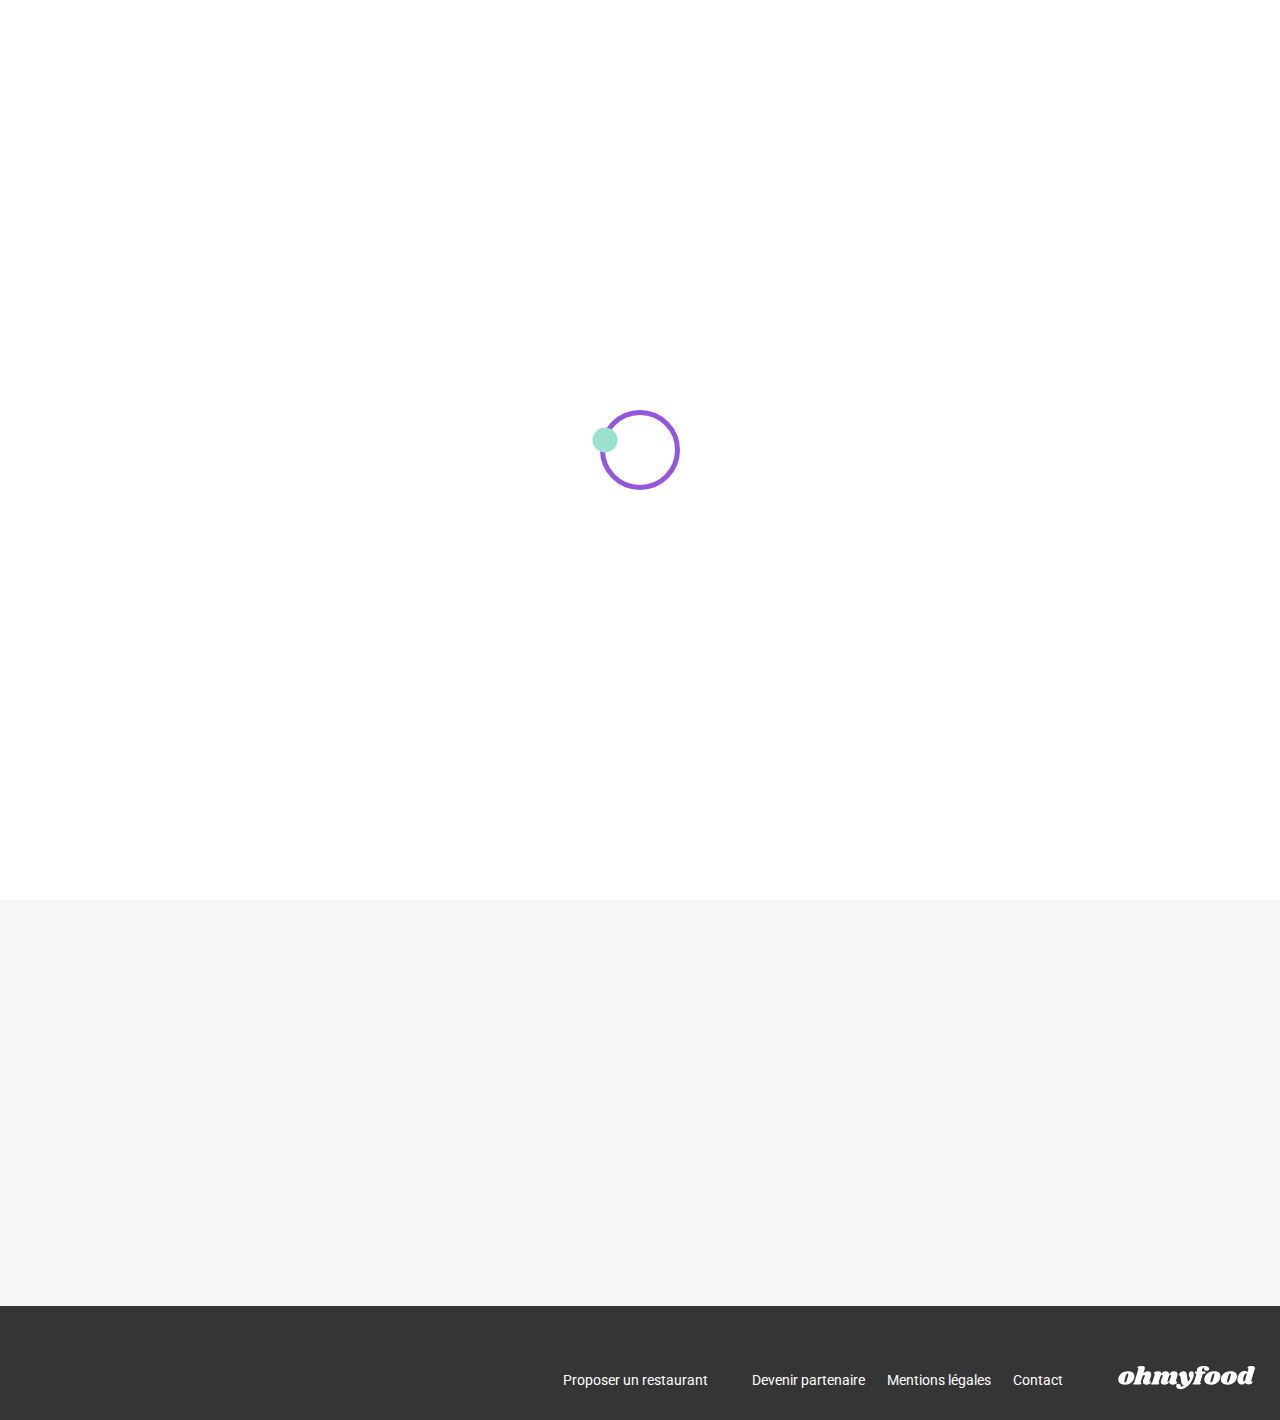
==== commit 2d46eae3: "minor fix" ====
--- a/index.html
+++ b/index.html
@@ -214,7 +214,7 @@
                     <path d="M190.526 21.816C190.478 22.008 190.454 22.14 190.454 22.212C190.454 22.38 190.502 22.512 190.598 22.608C190.694 22.704 190.814 22.752 190.958 22.752C191.246 22.752 191.486 22.632 191.678 22.392C191.894 22.128 192.038 21.996 192.11 21.996C192.23 21.996 192.326 22.08 192.398 22.248C192.47 22.416 192.506 22.608 192.506 22.824C192.53 23.472 192.278 24.132 191.75 24.804C191.246 25.476 190.562 26.028 189.698 26.46C188.834 26.892 187.898 27.108 186.89 27.108C185.69 27.108 184.646 26.88 183.758 26.424C182.87 25.968 182.258 25.368 181.922 24.624C181.274 25.464 180.53 26.088 179.69 26.496C178.85 26.904 177.962 27.108 177.026 27.108C175.922 27.108 174.89 26.832 173.93 26.28C172.994 25.728 172.238 24.948 171.662 23.94C171.11 22.908 170.834 21.744 170.834 20.448C170.834 18.264 171.242 16.212 172.058 14.292C172.898 12.348 174.062 10.788 175.55 9.612C177.038 8.412 178.73 7.812 180.626 7.812C181.658 7.812 182.534 7.932 183.254 8.172C183.998 8.412 184.67 8.772 185.27 9.252L186.494 5.22C186.566 5.004 186.602 4.824 186.602 4.68C186.602 4.416 186.53 4.2 186.386 4.032C186.266 3.864 186.098 3.696 185.882 3.528C185.642 3.336 185.462 3.168 185.342 3.024C185.246 2.88 185.234 2.688 185.306 2.448C185.45 1.896 186.206 1.416 187.574 1.00799C188.942 0.599996 190.37 0.395996 191.858 0.395996C193.25 0.395996 194.27 0.659996 194.918 1.188C195.59 1.716 195.926 2.436 195.926 3.348C195.926 3.876 195.842 4.392 195.674 4.896L190.526 21.816ZM184.514 11.7C184.13 11.364 183.71 11.196 183.254 11.196C182.558 11.196 181.874 11.712 181.202 12.744C180.53 13.776 179.99 15.024 179.582 16.488C179.174 17.952 178.982 19.272 179.006 20.448C179.006 21.768 179.438 22.428 180.302 22.428C180.614 22.428 180.878 22.308 181.094 22.068C181.31 21.804 181.514 21.384 181.706 20.808L184.514 11.7Z" fill="#101010"/>
                 </svg>
             </a>
-            <ul>
+            <ul class="links">
                 <li class="clean-link">
                     <i class="fa-sharp fa-solid fa-utensils icon-footer"></i>
                     <a class="footer-link" href="#">Proposer un restaurant</a>
--- a/assets/css/home2.css
+++ b/assets/css/home2.css
@@ -660,6 +660,15 @@
     width: 100%;
     height: 500px;
   }
+
+  .links{
+    display: flex;
+    flex-direction: row;
+    align-items: center;
+    justify-content: space-between;
+    padding-bottom: 0px;
+    margin-top: 25px;
+}
 }
 /****** Loader ***********/
 .loader {
@@ -725,7 +734,7 @@
 }
 /****** animations affichage restaurant sur la homepage ***********/
 .card {
-  animation: swipeLeft 1s ease-out forwards;
+  animation: swipeUp 1s ease-out forwards;
   opacity: 0;
 }
 
@@ -745,13 +754,13 @@
   animation-delay: 1s;
 }
 
-@keyframes swipeLeft {
+@keyframes swipeUp {
   0% {
-    transform: translateX(100px);
+    transform: translateY(100px);
     opacity: 0;
   }
   100% {
-    transform: translateX(0);
+    transform: translateY(0);
     opacity: 1;
   }
 }
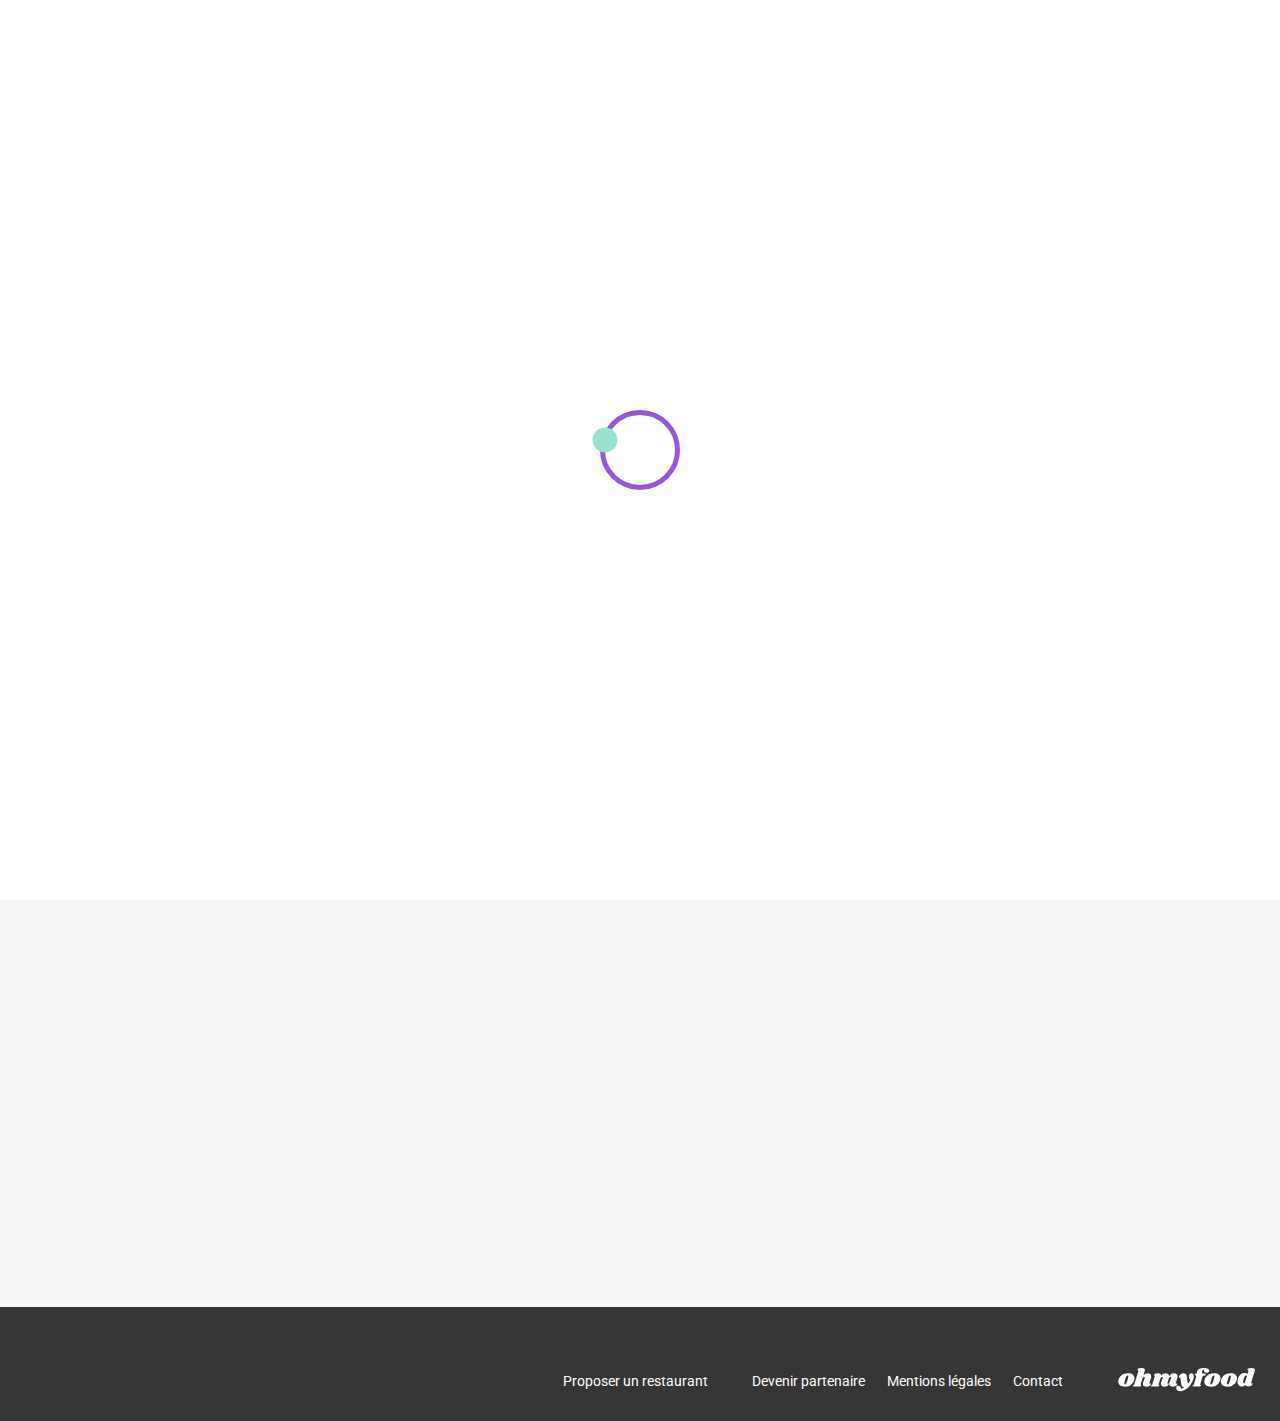
==== commit 0edea110: "css structure modification" ====
--- a/index.html
+++ b/index.html
@@ -96,7 +96,7 @@
                         </header>
                         <div class="card-list">
                             <article class="card">
-                                <a class="card-link" href="restaurant_lapalettedugout.html">
+                                <a class="card-link" href="Restaurants/restaurant_lapalettedugout.html">
                                     <div class="fix-tag">
                                         <span class="tag">Nouveau</span>
                                     </div>
@@ -121,7 +121,7 @@
                                 </a>
                             </article>
                             <article class="card">
-                                <a class="card-link" href="restaurant_lanoteenchantee.html">
+                                <a class="card-link" href="Restaurants/restaurant_lanoteenchantee.html">
                                     <div class="fix-tag">
                                         <span class="tag">Nouveau</span>
                                     </div>
@@ -146,7 +146,7 @@
                                 </a>
                             </article>    
                             <article class="card">
-                                <a class="card-link" href="restaurant_alafrancaise.html">
+                                <a class="card-link" href="Restaurants/restaurant_alafrancaise.html">
                                     <img src="./assets/images/toa-heftiba-DQKerTsQwi0-unsplash.jpg" alt="Image du restaurant à la française">
                                     <div class="card-content">
                                         <div class="card-txt">
@@ -168,7 +168,7 @@
                                 </a>
                             </article>
                             <article class="card">
-                                <a class="card-link" href="restaurant_ledelicedessens.html">
+                                <a class="card-link" href="Restaurants/restaurant_ledelicedessens.html">
                                     <img src="./assets/images/louis-hansel-shotsoflouis-qNBGVyOCY8Q-unsplash.jpg" alt="Image du restaurant Le délice des sens">
                                     <div class="card-content">
                                         <div class="card-txt">
--- a/assets/css/home2.css
+++ b/assets/css/home2.css
@@ -1,113 +1,56 @@
-@charset "UTF-8";
-/*! normalize.css v8.0.1 | MIT License | github.com/necolas/normalize.css */
-/* Document
-   ========================================================================== */
-/**
- * 1. Correct the line height in all browsers.
- * 2. Prevent adjustments of font size after orientation changes in iOS.
- */
-html {
-  line-height: 1.15; /* 1 */
-  -webkit-text-size-adjust: 100%; /* 2 */
-}
-
-/* Sections
-   ========================================================================== */
-/**
- * Remove the margin in all browsers.
- */
-body {
-  margin: 0;
-}
-
-/**
- * Render the `main` element consistently in IE.
- */
+html, body {
+  margin:0;
+  margin-bottom: -16px;
+  padding:0;
+  font-family: 'Roboto', sans-serif;
+  width: 100%;
+  max-width: 100%;
+}
+
 main {
   display: block;
 }
 
-/**
- * Correct the font size and margin on `h1` elements within `section` and
- * `article` contexts in Chrome, Firefox, and Safari.
- */
 h1 {
   font-size: 2em;
   margin: 0.67em 0;
 }
 
-/* Grouping content
-   ========================================================================== */
-/**
- * 1. Add the correct box sizing in Firefox.
- * 2. Show the overflow in Edge and IE.
- */
 hr {
   box-sizing: content-box; /* 1 */
   height: 0; /* 1 */
   overflow: visible; /* 2 */
 }
 
-/**
- * 1. Correct the inheritance and scaling of font size in all browsers.
- * 2. Correct the odd `em` font sizing in all browsers.
- */
 pre {
   font-family: monospace, monospace; /* 1 */
   font-size: 1em; /* 2 */
 }
 
-/* Text-level semantics
-   ========================================================================== */
-/**
- * Remove the gray background on active links in IE 10.
- */
 a {
   background-color: transparent;
 }
 
-/**
- * 1. Remove the bottom border in Chrome 57-
- * 2. Add the correct text decoration in Chrome, Edge, IE, Opera, and Safari.
- */
 abbr[title] {
   border-bottom: none; /* 1 */
   text-decoration: underline; /* 2 */
   text-decoration: underline dotted; /* 2 */
 }
 
-/**
- * Add the correct font weight in Chrome, Edge, and Safari.
- */
-b,
-strong {
+b, strong {
   font-weight: bolder;
 }
 
-/**
- * 1. Correct the inheritance and scaling of font size in all browsers.
- * 2. Correct the odd `em` font sizing in all browsers.
- */
-code,
-kbd,
-samp {
+code, kbd, samp {
   font-family: monospace, monospace; /* 1 */
   font-size: 1em; /* 2 */
 }
 
-/**
- * Add the correct font size in all browsers.
- */
 small {
   font-size: 80%;
 }
 
-/**
- * Prevent `sub` and `sup` elements from affecting the line height in
- * all browsers.
- */
-sub,
-sup {
+sub, sup {
   font-size: 75%;
   line-height: 0;
   position: relative;
@@ -122,94 +65,42 @@
   top: -0.5em;
 }
 
-/* Embedded content
-   ========================================================================== */
-/**
- * Remove the border on images inside links in IE 10.
- */
 img {
   border-style: none;
 }
 
-/* Forms
-   ========================================================================== */
-/**
- * 1. Change the font styles in all browsers.
- * 2. Remove the margin in Firefox and Safari.
- */
-button,
-input,
-optgroup,
-select,
-textarea {
+button, input, optgroup, select, textarea {
   font-family: inherit; /* 1 */
   font-size: 100%; /* 1 */
   line-height: 1.15; /* 1 */
   margin: 0; /* 2 */
 }
 
-/**
- * Show the overflow in IE.
- * 1. Show the overflow in Edge.
- */
-button,
-input { /* 1 */
+button, input { /* 1 */
   overflow: visible;
 }
 
-/**
- * Remove the inheritance of text transform in Edge, Firefox, and IE.
- * 1. Remove the inheritance of text transform in Firefox.
- */
-button,
-select { /* 1 */
+button, select { /* 1 */
   text-transform: none;
 }
 
-/**
- * Correct the inability to style clickable types in iOS and Safari.
- */
-button,
-[type=button],
-[type=reset],
-[type=submit] {
+button, [type=button], [type=reset], [type=submit] {
   -webkit-appearance: button;
 }
 
-/**
- * Remove the inner border and padding in Firefox.
- */
-button::-moz-focus-inner,
-[type=button]::-moz-focus-inner,
-[type=reset]::-moz-focus-inner,
-[type=submit]::-moz-focus-inner {
+button::-moz-focus-inner, [type=button]::-moz-focus-inner, [type=reset]::-moz-focus-inner, [type=submit]::-moz-focus-inner {
   border-style: none;
   padding: 0;
 }
 
-/**
- * Restore the focus styles unset by the previous rule.
- */
-button:-moz-focusring,
-[type=button]:-moz-focusring,
-[type=reset]:-moz-focusring,
-[type=submit]:-moz-focusring {
+button:-moz-focusring, [type=button]:-moz-focusring, [type=reset]:-moz-focusring, [type=submit]:-moz-focusring {
   outline: 1px dotted ButtonText;
 }
 
-/**
- * Correct the padding in Firefox.
- */
 fieldset {
   padding: 0.35em 0.75em 0.625em;
 }
 
-/**
- * 1. Correct the text wrapping in Edge and IE.
- * 2. Correct the color inheritance from `fieldset` elements in IE.
- * 3. Remove the padding so developers are not caught out when they zero out
- *    `fieldset` elements in all browsers.
- */
 legend {
   box-sizing: border-box; /* 1 */
   color: inherit; /* 2 */
@@ -219,96 +110,327 @@
   white-space: normal; /* 1 */
 }
 
-/**
- * Add the correct vertical alignment in Chrome, Firefox, and Opera.
- */
 progress {
   vertical-align: baseline;
 }
 
-/**
- * Remove the default vertical scrollbar in IE 10+.
- */
 textarea {
   overflow: auto;
 }
 
-/**
- * 1. Add the correct box sizing in IE 10.
- * 2. Remove the padding in IE 10.
- */
-[type=checkbox],
-[type=radio] {
-  box-sizing: border-box; /* 1 */
-  padding: 0; /* 2 */
-}
-
-/**
- * Correct the cursor style of increment and decrement buttons in Chrome.
- */
-[type=number]::-webkit-inner-spin-button,
-[type=number]::-webkit-outer-spin-button {
+[type=checkbox],[type=radio] {
+  box-sizing: border-box;
+  padding: 0;
+}
+
+[type=number]::-webkit-inner-spin-button, [type=number]::-webkit-outer-spin-button {
   height: auto;
 }
 
-/**
- * 1. Correct the odd appearance in Chrome and Safari.
- * 2. Correct the outline style in Safari.
- */
 [type=search] {
-  -webkit-appearance: textfield; /* 1 */
-  outline-offset: -2px; /* 2 */
-}
-
-/**
- * Remove the inner padding in Chrome and Safari on macOS.
- */
+  -webkit-appearance: textfield; 
+  outline-offset: -2px; 
+}
+
 [type=search]::-webkit-search-decoration {
   -webkit-appearance: none;
 }
 
-/**
- * 1. Correct the inability to style clickable types in iOS and Safari.
- * 2. Change font properties to `inherit` in Safari.
- */
 ::-webkit-file-upload-button {
-  -webkit-appearance: button; /* 1 */
-  font: inherit; /* 2 */
-}
-
-/* Interactive
-   ========================================================================== */
-/*
- * Add the correct display in Edge, IE 10+, and Firefox.
- */
+  -webkit-appearance: button; 
+  font: inherit
+}
+
+
 details {
   display: block;
 }
 
-/*
- * Add the correct display in all browsers.
- */
 summary {
   display: list-item;
 }
 
-/* Misc
-   ========================================================================== */
-/**
- * Add the correct display in IE 10+.
- */
 template {
   display: none;
 }
 
-/**
- * Add the correct display in IE 10.
- */
 [hidden] {
   display: none;
 }
 
-/****** bouton commander  / pages restaurants ***********/
+/*** Loader ***/
+
+.loader {
+  width: 100%;
+  height: 100%;
+  position: fixed;
+  top: 0;
+  left: 0;
+  z-index: 999;
+  background: white;
+  display: flex;
+  align-items: center;
+  justify-content: center;
+  animation: hideLoader 1s 1s ease-out forwards;
+}
+
+.center-body {
+  display: flex;
+  justify-content: center;
+  align-items: center;
+  width: 100%;
+  height: 100vh;
+}
+
+.loader-circle-12 {
+  width: 70px;
+  height: 70px;
+  border: 5px solid #9356DC;
+  border-radius: 50%;
+  display: inline-block;
+  position: relative;
+  animation: rotation 1s linear infinite;
+}
+
+.loader-circle-12:after {
+  content: "";
+  position: absolute;
+  left: 0;
+  top: 0;
+  background: #99E2D0;
+  width: 25px;
+  height: 25px;
+  transform: translate(-50%, 50%);
+  border-radius: 50%;
+}
+
+@keyframes rotation {
+  0% {
+    transform: rotate(0deg);
+  }
+  100% {
+    transform: rotate(360deg);
+  }
+}
+@keyframes hideLoader {
+  0% {
+    opacity: 1;
+  }
+  100% {
+    opacity: 0;
+    pointer-events: none;
+  }
+}
+
+/*** HomePage ***/
+
+/*** Header ***/
+
+.nav-container {
+  box-sizing: border-box;
+  box-shadow: 0px 2px 4px 0px rgba(0, 0, 0, 0.1490196078);
+  display: flex;
+  flex-direction: row;
+  align-items: center;
+  justify-content: center;
+  min-width: 375px;
+  
+}
+
+.logo {
+  height: 44px;
+  width: 162px;
+}
+
+.header-container {
+  width: 100%;
+  height: 100%;
+  min-width: 375px;
+}
+
+.menu-container {
+  width: 100%;
+  min-width: 375px;
+}
+
+.localize-me {
+  background-color: #EAEAEA;
+  padding: 20px 16px;
+  text-align: center;
+  box-shadow: #EAEAEA;
+}
+
+.localize-cityname {
+  font-size: 16px;
+  font-weight: 500;
+}
+
+.geoloc-logo {
+  width: 12px;
+  height: 16px;
+  margin-right: 17px;
+}
+
+.header-txt {
+  background-color: #f6f6f6;
+  display: flex;
+  flex-direction: column;
+  align-items: center;
+}
+
+.header-title {
+  font-size: 24px;
+  font-weight: 700;
+  text-align: center;
+}
+
+.header-subtitle {
+  font-family: Roboto;
+  font-size: 18px;
+  font-weight: 300;
+  text-align: center;
+  line-height: 21px;
+  letter-spacing: 0em;
+  text-align: center;
+}
+
+.header-resto {
+  display: flex;
+  flex-direction: row;
+  align-items: center;
+  justify-content: center;
+  position: relative;
+  height: 63px;
+}
+
+.logo-resto {
+  display: flex;
+  flex-direction: row;
+  align-items: center;
+  justify-content: center;
+}
+
+/*** media querries / header homepage ***/
+@media all and (min-width: 768px) {
+  /* ... */
+  .nav-container {
+    height: 96px;
+    width: 100%;
+    min-width: 375px;
+  }
+  .logo {
+    width: 200px;
+    height: 35px;
+    padding: 0px;
+  }
+}
+
+@media all and (min-width: 1019.98px) {
+  .header-title {
+    margin-bottom: 0px;
+  }
+}
+
+/*** Main homepage ***/
+.fonctionnement {
+  display: flex;
+  flex-direction: column;
+  width: 100%;
+  height: 440px;
+}
+
+.fonctionnement-title {
+  font-size: 24px;
+
+  align-items: flex-start;
+  margin: 45px 0px 25px 20px;
+}
+
+.fonctionnement-btn {
+  width: calc(100% - 50px);
+  height: 72px;
+  border-radius: 20px;
+  font-weight: 500;
+  font-size: 16px;
+  background-color: #f6f6f6;
+  border: none;
+  box-shadow: 0px 4px 15px 0px rgba(0, 0, 0, 0.1490196078);
+}
+.fonctionnement-btn:hover .icon-color {
+  color: #9356DC;
+}
+
+.btn-number {
+  display: flex;
+  flex-direction: row;
+  align-items: center;
+  justify-content: center;
+  position: relative;
+}
+
+.space-btn {
+  padding-bottom: 25px;
+}
+
+.fonctionnement-number {
+  background: #9356DC;
+  border-radius: 25px;
+  width: 24px;
+  height: 24px;
+  color: white;
+  font-size: 14px;
+  font-weight: 500px;
+  display: flex;
+  flex-direction: row;
+  align-items: center;
+  justify-content: center;
+  position: absolute;
+  margin-right: -11px;
+  top: 9px;
+  left: 12px;
+  margin-top: 20px;
+  position: absolute;
+}
+
+.icon-color {
+  color: #7E7E7E;
+}
+
+.icon-phone {
+  height: 20px;
+  width: 13px;
+  margin-right: 20px;
+}
+
+.icon-list {
+  height: 16px;
+  width: 16px;
+  margin-right: 23px;
+}
+
+.icon-shop {
+  height: 18px;
+  width: 18px;
+  margin-right: 20px;
+}
+
+.list-restaurant {
+  background-color: #f6f6f6;
+  width: 100%;
+  height: 100%;
+  display: flex;
+  flex-direction: column;
+}
+
+.restaurant-title {
+  font-size: 24px;
+  font-weight: 700;
+  padding-top: 48px;
+  margin-bottom: 20px;
+  margin-left: 25px;
+  margin-top: 0px;
+}
+
 .btn {
   width: 218px;
   height: 50px;
@@ -401,8 +523,8 @@
 
 .list-restaurant .container {
   width: 100%;
-  max-width: 1440px;
   margin: 0 auto;
+  min-width: 375px;
 }
 
 .card-subtitle {
@@ -425,9 +547,9 @@
   position: relative;
 }
 
-/* Small devices (phones, less than 768px) */
+/*** media querries / Main homepage ***/
 @media all and (min-width: 768px) {
-  /* ... */
+ 
   .recherche-title {
     margin-left: 40px;
     display: flex;
@@ -447,8 +569,55 @@
     width: calc(50% - 35px);
     height: 251px;
   }
-}
-/****** footer ***********/
+
+  .links{
+    display: flex;
+    flex-direction: row;
+    align-items: center;
+    justify-content: space-between;
+    padding-bottom: 0px;
+    margin-top: 25px;
+  }
+}
+
+@media all and (min-width: 1019.98px) {
+  html{
+    max-width: 100%;
+  }
+
+  .fonctionnement {
+    height: 230px;
+  }
+  .fonctionnement-title {
+    margin: 50px 0px 25px 130px;
+    padding: 0px;
+  }
+  .restaurant-title {
+    margin: 50px 0px 25px 130px;
+    padding: 0px;
+  }
+  .fonctionnement-btn {
+    width: 322px;
+    height: 72px;
+  }
+  .fonctionnement-number {
+    left: -12px;
+  }
+  .line-btn {
+    display: flex;
+    flex-direction: row;
+    align-items: center;
+    justify-content: space-around;
+  }
+  .card {
+    width: 490px;
+  }
+  .recherche-title {
+    margin-left: 130px;
+  }
+}
+
+/*** footer ***/
 .footer {
   background: #353535;
 }
@@ -485,16 +654,15 @@
   width: 11px;
   height: 13px;
   color: white;
-  padding-right: 11px;
+  margin-right: 11px;
 }
 
 .last-link {
   padding-bottom: 22px;
 }
 
-/* Small devices (phones, less than 768px) */
+/*** media querries / Footer homepage ***/
 @media all and (min-width: 768px) {
-  /* ... */
   .footer {
     display: flex;
     flex-direction: row-reverse;
@@ -523,216 +691,9 @@
     font-size: 14px;
   }
 }
-/****** home page ***********/
-/****** header ***********/
-.nav-container {
-  box-sizing: border-box;
-  box-shadow: 0px 2px 4px 0px rgba(0, 0, 0, 0.1490196078);
-  display: flex;
-  flex-direction: row;
-  align-items: center;
-  justify-content: center;
-}
-
-.logo {
-  height: 44px;
-  width: 162px;
-}
-
-.header-container {
-  width: 100%;
-  height: 100%;
-}
-
-.menu-container {
-  width: 100%;
-}
-
-.localize-me {
-  background-color: #EAEAEA;
-  padding: 20px 16px;
-  text-align: center;
-  box-shadow: #EAEAEA;
-}
-
-.localize-cityname {
-  font-size: 16px;
-  font-weight: 500;
-}
-
-.geoloc-logo {
-  width: 12px;
-  height: 16px;
-  margin-right: 17px;
-}
-
-.header-txt {
-  background-color: #f6f6f6;
-  display: flex;
-  flex-direction: column;
-  align-items: center;
-}
-
-.header-title {
-  font-size: 24px;
-  font-weight: 700;
-  text-align: center;
-}
-
-.header-subtitle {
-  font-family: Roboto;
-  font-size: 18px;
-  font-weight: 300;
-  text-align: center;
-  line-height: 21px;
-  letter-spacing: 0em;
-  text-align: center;
-}
-
-.header-resto {
-  display: flex;
-  flex-direction: row;
-  align-items: center;
-  justify-content: center;
-  position: relative;
-  height: 63px;
-}
-
-.arrow-color {
-  position: absolute;
-  color: black;
-  width: 17px;
-  height: 16px;
-  left: 23px;
-  top: 23px;
-}
-
-.logo-resto {
-  display: flex;
-  flex-direction: row;
-  align-items: center;
-  justify-content: center;
-}
-
-.img-resto {
-  width: 100%;
-  height: 100%;
-  object-fit: cover;
-}
-
-.img-resto-size {
-  width: 100%;
-  height: 250px;
-}
-
-/****** media querries / homepage ***********/
-/* Small devices (phones, less than 768px) */
-@media all and (min-width: 768px) {
-  /* ... */
-  .nav-container {
-    height: 96px;
-  }
-  .logo {
-    width: 200px;
-    height: 35px;
-    padding: 0px;
-  }
-}
-/*  PAGES RESTAURANTSS Small devices (phones, less than 1020px) */
-@media all and (min-width: 1019.98px) {
-  /* ... */
-  .header-title {
-    margin-bottom: 0px;
-  }
-}
-/*  PAGES RESTAURANTSS Small devices (phones, less than 768px) */
-@media all and (min-width: 767.98px) {
-  /* ... */
-  .arrow-color {
-    position: absolute;
-    color: black;
-    width: 17px;
-    height: 16px;
-    left: 23px;
-    top: 40px;
-  }
-  .img-resto-size {
-    width: 100%;
-    height: 500px;
-  }
-
-  .links{
-    display: flex;
-    flex-direction: row;
-    align-items: center;
-    justify-content: space-between;
-    padding-bottom: 0px;
-    margin-top: 25px;
-}
-}
-/****** Loader ***********/
-.loader {
-  width: 100vw;
-  height: 100vh;
-  position: fixed;
-  top: 0;
-  left: 0;
-  z-index: 999;
-  background: white;
-  display: flex;
-  align-items: center;
-  justify-content: center;
-  animation: hideLoader 1s 1s ease-out forwards;
-}
-
-.center-body {
-  display: flex;
-  justify-content: center;
-  align-items: center;
-  width: 100%;
-  height: 100vh;
-}
-
-.loader-circle-12 {
-  width: 70px;
-  height: 70px;
-  border: 5px solid #9356DC;
-  border-radius: 50%;
-  display: inline-block;
-  position: relative;
-  animation: rotation 1s linear infinite;
-}
-
-.loader-circle-12:after {
-  content: "";
-  position: absolute;
-  left: 0;
-  top: 0;
-  background: #99E2D0;
-  width: 25px;
-  height: 25px;
-  transform: translate(-50%, 50%);
-  border-radius: 50%;
-}
-
-@keyframes rotation {
-  0% {
-    transform: rotate(0deg);
-  }
-  100% {
-    transform: rotate(360deg);
-  }
-}
-@keyframes hideLoader {
-  0% {
-    opacity: 1;
-  }
-  100% {
-    opacity: 0;
-    pointer-events: none;
-  }
-}
-/****** animations affichage restaurant sur la homepage ***********/
+
+
+/*** animations affichage restaurant sur la homepage ***/
 .card {
   animation: swipeUp 1s ease-out forwards;
   opacity: 0;
@@ -839,236 +800,8 @@
     transform: scale(1);
   }
 }
-/****** animations header flèche / page restaurant ***********/
-.arrow-container {
-  width: 30px;
-  height: 16px;
-}
-.arrow-container:hover .arrow-color {
-  transform: translateX(-10px);
-  transition: transform 0.4s ease-in-out, width 0.4s ease-in-out, opacity 0.4s ease-in-out;
-}
-
-/****** animations plat menu / page restaurant ***********/
-.menu-btn {
-  animation: swipeUp 1s ease-out forwards;
-  opacity: 0;
-}
-
-.menu-btn:nth-child(1) {
-  animation-delay: 0.25s;
-}
-
-.menu-btn:nth-child(2) {
-  animation-delay: 0.5s;
-}
-
-.menu-btn:nth-child(3) {
-  animation-delay: 0.75s;
-}
-
-.menu-btn:nth-child(4) {
-  animation-delay: 1s;
-}
-
-.menu-btn:nth-child(5) {
-  animation-delay: 1.25s;
-}
-
-.menu-btn:nth-child(6) {
-  animation-delay: 1.5s;
-}
-
-.menu-btn:nth-child(7) {
-  animation-delay: 1.75s;
-}
-
-.menu-btn:nth-child(8) {
-  animation-delay: 2s;
-}
-
-.menu-btn:nth-child(9) {
-  animation-delay: 2.25s;
-}
-
-.menu-btn:nth-child(10) {
-  animation-delay: 2.5s;
-}
-
-@keyframes swipeLeft {
-  0% {
-    transform: translateY(100px);
-    opacity: 0;
-  }
-  100% {
-    transform: translateX(0);
-    opacity: 1;
-  }
-}
-/****** animations green check/ page restaurant ***********/
-.menu-btn:hover .price-check {
-  transform: translateX(-59px);
-  transition: transform 0.4s ease-in-out, width 0.4s ease-in-out, opacity 0.4s ease-in-out;
-  opacity: 1;
-}
-
-.menu-btn:hover .plat-description .plat-subtitle {
-  width: 220px;
-}
 
 /*** animations boutons commander / page restaurant ***/
 .btn-order:hover {
   background: linear-gradient(200.64deg, #9356DC -5.2%, #FF79DA 110.74%), linear-gradient(0deg, rgba(255, 255, 255, 0.15), rgba(255, 255, 255, 0.15));
-}
-
-.menu-btn:hover + .plat-prix + .green-check {
-  transform: translateX(-59px);
-  transition: transform 0.4s ease-in-out, width 0.4s ease-in-out, opacity 0.4s ease-in-out;
-  opacity: 1;
-}
-
-html, body {
-  width: 100%;
-  margin: 0;
-  padding: 0;
-  font-family: "Roboto", sans-serif;
-  width: 100%;
-  max-width: 100%;
-}
-
-.fonctionnement {
-  display: flex;
-  flex-direction: column;
-  width: 100%;
-  height: 440px;
-}
-
-.fonctionnement-title {
-  font-size: 24px;
-  width: calc(100% - 25px);
-  align-items: flex-start;
-  margin: 45px 0px 25px 20px;
-}
-
-.fonctionnement-btn {
-  width: calc(100% - 50px);
-  height: 72px;
-  border-radius: 20px;
-  font-weight: 500;
-  font-size: 16px;
-  background-color: #f6f6f6;
-  border: none;
-  box-shadow: 0px 4px 15px 0px rgba(0, 0, 0, 0.1490196078);
-}
-.fonctionnement-btn:hover .icon-color {
-  color: #9356DC;
-}
-
-.btn-number {
-  display: flex;
-  flex-direction: row;
-  align-items: center;
-  justify-content: center;
-  position: relative;
-}
-
-.space-btn {
-  padding-bottom: 25px;
-}
-
-.fonctionnement-number {
-  background: #9356DC;
-  border-radius: 25px;
-  width: 24px;
-  height: 24px;
-  color: white;
-  font-size: 14px;
-  font-weight: 500px;
-  display: flex;
-  flex-direction: row;
-  align-items: center;
-  justify-content: center;
-  position: absolute;
-  margin-right: -11px;
-  top: 9px;
-  left: 12px;
-  margin-top: 20px;
-  position: absolute;
-}
-
-.icon-color {
-  color: #7E7E7E;
-}
-
-.icon-phone {
-  height: 20px;
-  width: 13px;
-  margin-right: 20px;
-}
-
-.icon-list {
-  height: 16px;
-  width: 16px;
-  margin-right: 23px;
-}
-
-.icon-shop {
-  height: 18px;
-  width: 18px;
-  margin-right: 20px;
-}
-
-.list-restaurant {
-  background-color: #f6f6f6;
-  width: 100%;
-  height: 100%;
-  display: flex;
-  flex-direction: column;
-}
-
-.restaurant-title {
-  font-size: 24px;
-  font-weight: 700;
-  padding-top: 48px;
-  margin-bottom: 20px;
-  margin-left: 25px;
-  margin-top: 0px;
-  width: calc(100% - 20px);
-}
-
-/* Small devices (phones, less than 1020px) */
-@media all and (min-width: 1019.98px) {
-  /* ... */
-  .fonctionnement {
-    height: 230px;
-  }
-  .fonctionnement-title {
-    margin: 50px 0px 25px 130px;
-    padding: 0px;
-  }
-  .restaurant-title {
-    margin: 50px 0px 25px 130px;
-    padding: 0px;
-  }
-  .fonctionnement-btn {
-    width: 322px;
-    height: 72px;
-  }
-  .fonctionnement-number {
-    left: -12px;
-  }
-  .line-btn {
-    display: flex;
-    flex-direction: row;
-    align-items: center;
-    justify-content: space-around;
-  }
-  .card {
-    width: 490px;
-  }
-  .recherche-title {
-    margin-left: 130px;
-  }
-}
-
-/*# sourceMappingURL=home.css.map */
+}